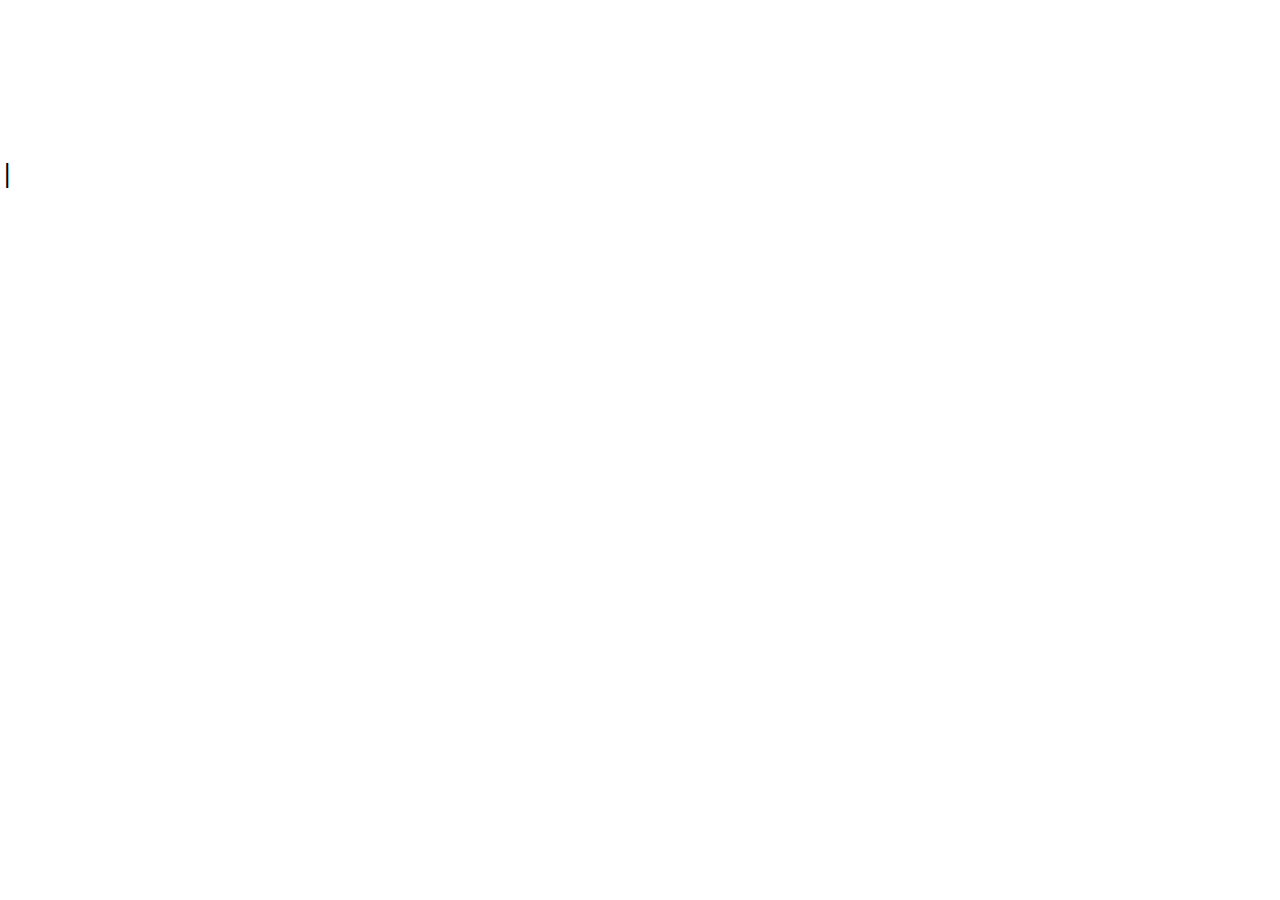
==== index.html @ 1150d5e5 "fix typer" ====
﻿<!Doctype html>
<html xmlns=http://www.w3.org/1999/xhtml>

<head>
    <meta http-equiv=Content-Type content="text/html;charset=utf-8">
    <title>Nemo's Homepage</title>
    <link rel="stylesheet" href="css/index.css" />
    <link rel="stylesheet" href="css/csshake.min.css" />
    <link rel="stylesheet" href="css/typer.css" />
    <script type="text/javascript" src="js/jquery.min.js"></script>
    <script type="text/javascript" src="js/script.js"></script>
    <script type="text/javascript">
        function goto(url) {
            window.location = url;
        }
        Typer.speed = 1;
        Typer.file = '/_/kernel.js';
        Typer.init();
    </script>

</head>
<body>
    <div id="wrap">
        <div id="header">
            <div id="logo" class="shake shake-slow hover-stop shake-constant"></div>
            <div id="href-container">
                <a href="http://www.nemoge.com" target="_self" class="shake">
                    <span id="href">
                        Nemo's
                        <br />
                        &nbsp;&nbsp;&nbsp;
                        Homepage
                    </span>
                </a>
            </div>
            <div id="header-links">
                <span class="header-link" onclick="goto('http://blog.nemoge.com')">
                    Blog
                </span>
                <span class="header-link" onclick="goto('http://class.nemoge.com')">
                    Class
                </span>
                <span class="header-link" onclick="alert('constructing...')">
                    Blog
                </span>
            </div>
        </div>
        <div id="main">
            <div id="console"></div>
        </div>
    </div>
</body>
</html>
---- css/index.css ----
* {
    margin: 0;
    padding: 0;
    border: 0;
}

html, body {
    height: 100%;
    min-height: 100%;
    max-height: 100%;
}

#header {
    width: 100%;
    height: 160px;
    background-color: white;
    margin: 0;
    position: absolute;
    top: 0;
    z-index: 1000;
    left: 0;
    animation: width02100 0.5s;
    animation-fill-mode: forwards;
    -moz-animation: width02100 0.5s; /* Firefox */
    -moz-animation-fill-mode: forwards;
    -webkit-animation: width02100 0.5s; /* Safari and Chrome */
    -webkit-animation-fill-mode: forwards;
    -o-animation: width02100 0.5s; /* Opera */
    -o-animation-fill-mode: forwards;
    visibility: hidden;
}

#logo {
    width: 160px;
    height: 160px;
    background: url(../img/logo.jpg) left top no-repeat;
    float: right;
    margin-right: 15px;
    -o-animation-delay: 5s;
    -webkit-animation-delay: 5s;
    animation-delay: 5s;
    -moz-animation-delay: 5s;
}

#href {
    font-family: 'Segoe UI', Tahoma, Geneva, Verdana, sans-serif;
    font-size: 50px;
    color: white;
    transition: all 1s ease;
    margin: 10px;
}


#href-container {
    z-index: 10;
    width: 320px;
    float: left;
    height: 100%;
    border-right: solid 1px white;
}

a {
    text-decoration: none;
}

#header-links {
    float: left;
    height: 100%;
    width: 50%;
    text-align: center;
    display: table;
}

.header-link {
    padding: 10px;
    cursor: pointer;
    font-family: Consolas;
    font-size: 50px;
    transition: all 0.3s ease;
    vertical-align: middle;
    display: table-cell;
    text-shadow: 0 1px 0 rgba(0,0,0,0.01);
    width: 100px !important;
    color: white;
    border-right: solid 1px white;
}

    .header-link:hover {
        background-color: #ffffff;
        color: black;
    }


#main {
    position: absolute !important;
    position: relative;
    top: 160px !important;
    top: 0;
    height: auto !important;
    height: 100%;
    width: 100%;
    overflow: hidden;
}

#wrap {
    width: 100%;
    height: 100%;
    margin: 0px auto;
}

@keyframes width02100 {
    0% {
        width: 0%;
        background-color: white;
    }

    30% {
        width: 30%;
        background-color: white;
        visibility: visible;
    }

    100% {
        width: 100%;
        background-color: #38f;
        visibility: visible;
    }
}

@-moz-keyframes width02100 /* Firefox */
{
    0% {
        width: 0%;
        background-color: white;
    }

    30% {
        width: 30%;
        background-color: white;
        visibility: visible;
    }

    100% {
        width: 100%;
        background-color: #38f;
        visibility: visible;
    }
}

@-webkit-keyframes width02100 /* Safari and Chrome */
{
    0% {
        width: 0%;
        background-color: white;
    }

    30% {
        width: 60%;
        background-color: white;
        visibility: visible;
    }

    100% {
        width: 100%;
        background-color: #38f;
        visibility: visible;
    }
}

@-o-keyframes width02100 /* Opera */
{
    0% {
        width: 0%;
        background-color: white;
    }

    30% {
        width: 30%;
        background-color: white;
        visibility: visible;
    }

    100% {
        width: 100%;
        background-color: #38f;
        visibility: visible;
    }
}
---- css/csshake.min.css ----
.shake{display:inline-block;-webkit-transform-origin:center center;-ms-transform-origin:center center;transform-origin:center center}.shake:hover{-webkit-animation-name:shake-base;-ms-animation-name:shake-base;animation-name:shake-base;-webkit-animation-duration:100ms;-ms-animation-duration:100ms;animation-duration:100ms;-webkit-animation-iteration-count:infinite;-ms-animation-iteration-count:infinite;animation-iteration-count:infinite;-webkit-animation-timing-function:ease-in-out;-ms-animation-timing-function:ease-in-out;animation-timing-function:ease-in-out;-webkit-animation-delay:0s;-ms-animation-delay:0s;animation-delay:0s;-webkit-animation-play-state:running;-ms-animation-play-state:running;animation-play-state:running}.shake.freez{-webkit-animation-play-state:paused !important;-ms-animation-play-state:paused !important;animation-play-state:paused !important}.shake.freez.shake-hard{-webkit-animation-name:shake-hard;-ms-animation-name:shake-hard;animation-name:shake-hard;-webkit-animation-duration:100ms;-ms-animation-duration:100ms;animation-duration:100ms;-webkit-animation-iteration-count:infinite;-ms-animation-iteration-count:infinite;animation-iteration-count:infinite;-webkit-animation-timing-function:ease-in-out;-ms-animation-timing-function:ease-in-out;animation-timing-function:ease-in-out;-webkit-animation-delay:0s;-ms-animation-delay:0s;animation-delay:0s;-webkit-animation-play-state:running;-ms-animation-play-state:running;animation-play-state:running}.shake.freez.shake-slow{-webkit-animation-name:shake-slow;-ms-animation-name:shake-slow;animation-name:shake-slow;-webkit-animation-duration:5s;-ms-animation-duration:5s;animation-duration:5s;-webkit-animation-iteration-count:infinite;-ms-animation-iteration-count:infinite;animation-iteration-count:infinite;-webkit-animation-timing-function:ease-in-out;-ms-animation-timing-function:ease-in-out;animation-timing-function:ease-in-out;-webkit-animation-delay:0s;-ms-animation-delay:0s;animation-delay:0s;-webkit-animation-play-state:running;-ms-animation-play-state:running;animation-play-state:running}.shake.freez.shake-little{-webkit-animation-name:shake-little;-ms-animation-name:shake-little;animation-name:shake-little;-webkit-animation-duration:100ms;-ms-animation-duration:100ms;animation-duration:100ms;-webkit-animation-iteration-count:infinite;-ms-animation-iteration-count:infinite;animation-iteration-count:infinite;-webkit-animation-timing-function:ease-in-out;-ms-animation-timing-function:ease-in-out;animation-timing-function:ease-in-out;-webkit-animation-delay:0s;-ms-animation-delay:0s;animation-delay:0s;-webkit-animation-play-state:running;-ms-animation-play-state:running;animation-play-state:running}.shake.freez.shake-horizontal{-webkit-animation-name:shake-horizontal;-ms-animation-name:shake-horizontal;animation-name:shake-horizontal;-webkit-animation-duration:100ms;-ms-animation-duration:100ms;animation-duration:100ms;-webkit-animation-iteration-count:infinite;-ms-animation-iteration-count:infinite;animation-iteration-count:infinite;-webkit-animation-timing-function:ease-in-out;-ms-animation-timing-function:ease-in-out;animation-timing-function:ease-in-out;-webkit-animation-delay:0s;-ms-animation-delay:0s;animation-delay:0s;-webkit-animation-play-state:running;-ms-animation-play-state:running;animation-play-state:running}.shake.freez.shake-vertical{-webkit-animation-name:shake-vertical;-ms-animation-name:shake-vertical;animation-name:shake-vertical;-webkit-animation-duration:100ms;-ms-animation-duration:100ms;animation-duration:100ms;-webkit-animation-iteration-count:infinite;-ms-animation-iteration-count:infinite;animation-iteration-count:infinite;-webkit-animation-timing-function:ease-in-out;-ms-animation-timing-function:ease-in-out;animation-timing-function:ease-in-out;-webkit-animation-delay:0s;-ms-animation-delay:0s;animation-delay:0s;-webkit-animation-play-state:running;-ms-animation-play-state:running;animation-play-state:running}.shake.freez.shake-rotate{-webkit-animation-name:shake-rotate;-ms-animation-name:shake-rotate;animation-name:shake-rotate;-webkit-animation-duration:100ms;-ms-animation-duration:100ms;animation-duration:100ms;-webkit-animation-iteration-count:infinite;-ms-animation-iteration-count:infinite;animation-iteration-count:infinite;-webkit-animation-timing-function:ease-in-out;-ms-animation-timing-function:ease-in-out;animation-timing-function:ease-in-out;-webkit-animation-delay:0s;-ms-animation-delay:0s;animation-delay:0s;-webkit-animation-play-state:running;-ms-animation-play-state:running;animation-play-state:running}.shake.freez.shake-opacity{-webkit-animation-name:shake-opacity;-ms-animation-name:shake-opacity;animation-name:shake-opacity;-webkit-animation-duration:200ms;-ms-animation-duration:200ms;animation-duration:200ms;-webkit-animation-iteration-count:infinite;-ms-animation-iteration-count:infinite;animation-iteration-count:infinite;-webkit-animation-timing-function:ease-in-out;-ms-animation-timing-function:ease-in-out;animation-timing-function:ease-in-out;-webkit-animation-delay:0s;-ms-animation-delay:0s;animation-delay:0s;-webkit-animation-play-state:running;-ms-animation-play-state:running;animation-play-state:running}.shake.freez.shake-crazy{-webkit-animation-name:shake-crazy;-ms-animation-name:shake-crazy;animation-name:shake-crazy;-webkit-animation-duration:100ms;-ms-animation-duration:100ms;animation-duration:100ms;-webkit-animation-iteration-count:infinite;-ms-animation-iteration-count:infinite;animation-iteration-count:infinite;-webkit-animation-timing-function:ease-in-out;-ms-animation-timing-function:ease-in-out;animation-timing-function:ease-in-out;-webkit-animation-delay:0s;-ms-animation-delay:0s;animation-delay:0s;-webkit-animation-play-state:running;-ms-animation-play-state:running;animation-play-state:running}.shake.freez:hover{-webkit-animation-play-state:running !important;-ms-animation-play-state:running !important;animation-play-state:running !important}.shake.shake-hard:hover{-webkit-animation-name:shake-hard;-ms-animation-name:shake-hard;animation-name:shake-hard;-webkit-animation-duration:100ms;-ms-animation-duration:100ms;animation-duration:100ms;-webkit-animation-iteration-count:infinite;-ms-animation-iteration-count:infinite;animation-iteration-count:infinite;-webkit-animation-timing-function:ease-in-out;-ms-animation-timing-function:ease-in-out;animation-timing-function:ease-in-out;-webkit-animation-delay:0s;-ms-animation-delay:0s;animation-delay:0s;-webkit-animation-play-state:running;-ms-animation-play-state:running;animation-play-state:running}.shake.shake-slow:hover{-webkit-animation-name:shake-slow;-ms-animation-name:shake-slow;animation-name:shake-slow;-webkit-animation-duration:5s;-ms-animation-duration:5s;animation-duration:5s;-webkit-animation-iteration-count:infinite;-ms-animation-iteration-count:infinite;animation-iteration-count:infinite;-webkit-animation-timing-function:ease-in-out;-ms-animation-timing-function:ease-in-out;animation-timing-function:ease-in-out;-webkit-animation-delay:0s;-ms-animation-delay:0s;animation-delay:0s;-webkit-animation-play-state:running;-ms-animation-play-state:running;animation-play-state:running}.shake.shake-little:hover{-webkit-animation-name:shake-little;-ms-animation-name:shake-little;animation-name:shake-little;-webkit-animation-duration:100ms;-ms-animation-duration:100ms;animation-duration:100ms;-webkit-animation-iteration-count:infinite;-ms-animation-iteration-count:infinite;animation-iteration-count:infinite;-webkit-animation-timing-function:ease-in-out;-ms-animation-timing-function:ease-in-out;animation-timing-function:ease-in-out;-webkit-animation-delay:0s;-ms-animation-delay:0s;animation-delay:0s;-webkit-animation-play-state:running;-ms-animation-play-state:running;animation-play-state:running}.shake.shake-horizontal:hover{-webkit-animation-name:shake-horizontal;-ms-animation-name:shake-horizontal;animation-name:shake-horizontal;-webkit-animation-duration:100ms;-ms-animation-duration:100ms;animation-duration:100ms;-webkit-animation-iteration-count:infinite;-ms-animation-iteration-count:infinite;animation-iteration-count:infinite;-webkit-animation-timing-function:ease-in-out;-ms-animation-timing-function:ease-in-out;animation-timing-function:ease-in-out;-webkit-animation-delay:0s;-ms-animation-delay:0s;animation-delay:0s;-webkit-animation-play-state:running;-ms-animation-play-state:running;animation-play-state:running}.shake.shake-vertical:hover{-webkit-animation-name:shake-vertical;-ms-animation-name:shake-vertical;animation-name:shake-vertical;-webkit-animation-duration:100ms;-ms-animation-duration:100ms;animation-duration:100ms;-webkit-animation-iteration-count:infinite;-ms-animation-iteration-count:infinite;animation-iteration-count:infinite;-webkit-animation-timing-function:ease-in-out;-ms-animation-timing-function:ease-in-out;animation-timing-function:ease-in-out;-webkit-animation-delay:0s;-ms-animation-delay:0s;animation-delay:0s;-webkit-animation-play-state:running;-ms-animation-play-state:running;animation-play-state:running}.shake.shake-rotate:hover{-webkit-animation-name:shake-rotate;-ms-animation-name:shake-rotate;animation-name:shake-rotate;-webkit-animation-duration:100ms;-ms-animation-duration:100ms;animation-duration:100ms;-webkit-animation-iteration-count:infinite;-ms-animation-iteration-count:infinite;animation-iteration-count:infinite;-webkit-animation-timing-function:ease-in-out;-ms-animation-timing-function:ease-in-out;animation-timing-function:ease-in-out;-webkit-animation-delay:0s;-ms-animation-delay:0s;animation-delay:0s;-webkit-animation-play-state:running;-ms-animation-play-state:running;animation-play-state:running}.shake.shake-opacity:hover{-webkit-animation-name:shake-opacity;-ms-animation-name:shake-opacity;animation-name:shake-opacity;-webkit-animation-duration:200ms;-ms-animation-duration:200ms;animation-duration:200ms;-webkit-animation-iteration-count:infinite;-ms-animation-iteration-count:infinite;animation-iteration-count:infinite;-webkit-animation-timing-function:ease-in-out;-ms-animation-timing-function:ease-in-out;animation-timing-function:ease-in-out;-webkit-animation-delay:0s;-ms-animation-delay:0s;animation-delay:0s;-webkit-animation-play-state:running;-ms-animation-play-state:running;animation-play-state:running}.shake.shake-crazy:hover{-webkit-animation-name:shake-crazy;-ms-animation-name:shake-crazy;animation-name:shake-crazy;-webkit-animation-duration:100ms;-ms-animation-duration:100ms;animation-duration:100ms;-webkit-animation-iteration-count:infinite;-ms-animation-iteration-count:infinite;animation-iteration-count:infinite;-webkit-animation-timing-function:ease-in-out;-ms-animation-timing-function:ease-in-out;animation-timing-function:ease-in-out;-webkit-animation-delay:0s;-ms-animation-delay:0s;animation-delay:0s;-webkit-animation-play-state:running;-ms-animation-play-state:running;animation-play-state:running}.shake.shake-constant{-webkit-animation-name:shake-base;-ms-animation-name:shake-base;animation-name:shake-base;-webkit-animation-duration:100ms;-ms-animation-duration:100ms;animation-duration:100ms;-webkit-animation-iteration-count:infinite;-ms-animation-iteration-count:infinite;animation-iteration-count:infinite;-webkit-animation-timing-function:ease-in-out;-ms-animation-timing-function:ease-in-out;animation-timing-function:ease-in-out;-webkit-animation-delay:0s;-ms-animation-delay:0s;animation-delay:0s;-webkit-animation-play-state:running;-ms-animation-play-state:running;animation-play-state:running}.shake.shake-constant.shake-hard{-webkit-animation-name:shake-hard;-ms-animation-name:shake-hard;animation-name:shake-hard;-webkit-animation-duration:100ms;-ms-animation-duration:100ms;animation-duration:100ms;-webkit-animation-iteration-count:infinite;-ms-animation-iteration-count:infinite;animation-iteration-count:infinite;-webkit-animation-timing-function:ease-in-out;-ms-animation-timing-function:ease-in-out;animation-timing-function:ease-in-out;-webkit-animation-delay:0s;-ms-animation-delay:0s;animation-delay:0s;-webkit-animation-play-state:running;-ms-animation-play-state:running;animation-play-state:running}.shake.shake-constant.shake-slow{-webkit-animation-name:shake-slow;-ms-animation-name:shake-slow;animation-name:shake-slow;-webkit-animation-duration:5s;-ms-animation-duration:5s;animation-duration:5s;-webkit-animation-iteration-count:infinite;-ms-animation-iteration-count:infinite;animation-iteration-count:infinite;-webkit-animation-timing-function:ease-in-out;-ms-animation-timing-function:ease-in-out;animation-timing-function:ease-in-out;-webkit-animation-delay:0s;-ms-animation-delay:0s;animation-delay:0s;-webkit-animation-play-state:running;-ms-animation-play-state:running;animation-play-state:running}.shake.shake-constant.shake-little{-webkit-animation-name:shake-little;-ms-animation-name:shake-little;animation-name:shake-little;-webkit-animation-duration:100ms;-ms-animation-duration:100ms;animation-duration:100ms;-webkit-animation-iteration-count:infinite;-ms-animation-iteration-count:infinite;animation-iteration-count:infinite;-webkit-animation-timing-function:ease-in-out;-ms-animation-timing-function:ease-in-out;animation-timing-function:ease-in-out;-webkit-animation-delay:0s;-ms-animation-delay:0s;animation-delay:0s;-webkit-animation-play-state:running;-ms-animation-play-state:running;animation-play-state:running}.shake.shake-constant.shake-horizontal{-webkit-animation-name:shake-horizontal;-ms-animation-name:shake-horizontal;animation-name:shake-horizontal;-webkit-animation-duration:100ms;-ms-animation-duration:100ms;animation-duration:100ms;-webkit-animation-iteration-count:infinite;-ms-animation-iteration-count:infinite;animation-iteration-count:infinite;-webkit-animation-timing-function:ease-in-out;-ms-animation-timing-function:ease-in-out;animation-timing-function:ease-in-out;-webkit-animation-delay:0s;-ms-animation-delay:0s;animation-delay:0s;-webkit-animation-play-state:running;-ms-animation-play-state:running;animation-play-state:running}.shake.shake-constant.shake-vertical{-webkit-animation-name:shake-vertical;-ms-animation-name:shake-vertical;animation-name:shake-vertical;-webkit-animation-duration:100ms;-ms-animation-duration:100ms;animation-duration:100ms;-webkit-animation-iteration-count:infinite;-ms-animation-iteration-count:infinite;animation-iteration-count:infinite;-webkit-animation-timing-function:ease-in-out;-ms-animation-timing-function:ease-in-out;animation-timing-function:ease-in-out;-webkit-animation-delay:0s;-ms-animation-delay:0s;animation-delay:0s;-webkit-animation-play-state:running;-ms-animation-play-state:running;animation-play-state:running}.shake.shake-constant.shake-rotate{-webkit-animation-name:shake-rotate;-ms-animation-name:shake-rotate;animation-name:shake-rotate;-webkit-animation-duration:100ms;-ms-animation-duration:100ms;animation-duration:100ms;-webkit-animation-iteration-count:infinite;-ms-animation-iteration-count:infinite;animation-iteration-count:infinite;-webkit-animation-timing-function:ease-in-out;-ms-animation-timing-function:ease-in-out;animation-timing-function:ease-in-out;-webkit-animation-delay:0s;-ms-animation-delay:0s;animation-delay:0s;-webkit-animation-play-state:running;-ms-animation-play-state:running;animation-play-state:running}.shake.shake-constant.shake-opacity{-webkit-animation-name:shake-opacity;-ms-animation-name:shake-opacity;animation-name:shake-opacity;-webkit-animation-duration:200ms;-ms-animation-duration:200ms;animation-duration:200ms;-webkit-animation-iteration-count:infinite;-ms-animation-iteration-count:infinite;animation-iteration-count:infinite;-webkit-animation-timing-function:ease-in-out;-ms-animation-timing-function:ease-in-out;animation-timing-function:ease-in-out;-webkit-animation-delay:0s;-ms-animation-delay:0s;animation-delay:0s;-webkit-animation-play-state:running;-ms-animation-play-state:running;animation-play-state:running}.shake.shake-constant.shake-crazy{-webkit-animation-name:shake-crazy;-ms-animation-name:shake-crazy;animation-name:shake-crazy;-webkit-animation-duration:100ms;-ms-animation-duration:100ms;animation-duration:100ms;-webkit-animation-iteration-count:infinite;-ms-animation-iteration-count:infinite;animation-iteration-count:infinite;-webkit-animation-timing-function:ease-in-out;-ms-animation-timing-function:ease-in-out;animation-timing-function:ease-in-out;-webkit-animation-delay:0s;-ms-animation-delay:0s;animation-delay:0s;-webkit-animation-play-state:running;-ms-animation-play-state:running;animation-play-state:running}.shake.shake-constant.hover-stop:hover{-webkit-animation-play-state:paused;-ms-animation-play-state:paused;animation-play-state:paused}.shake.shake-delay{-webkit-animation-name:shake-base;-ms-animation-name:shake-base;animation-name:shake-base;-webkit-animation-duration:100ms;-ms-animation-duration:100ms;animation-duration:100ms;-webkit-animation-iteration-count:infinite;-ms-animation-iteration-count:infinite;animation-iteration-count:infinite;-webkit-animation-timing-function:ease-in-out;-ms-animation-timing-function:ease-in-out;animation-timing-function:ease-in-out;-webkit-animation-delay:4s;-ms-animation-delay:4s;animation-delay:4s;-webkit-animation-play-state:running;-ms-animation-play-state:running;animation-play-state:running}@-webkit-keyframes shake-base{0%{-webkit-transform:translate(0px, 0px) rotate(0deg)}2%{-webkit-transform:translate(1.5px, -2.5px) rotate(-1.5deg)}4%{-webkit-transform:translate(-2.5px, 0.5px) rotate(-0.5deg)}6%{-webkit-transform:translate(1.5px, 1.5px) rotate(0.5deg)}8%{-webkit-transform:translate(1.5px, 1.5px) rotate(-0.5deg)}10%{-webkit-transform:translate(1.5px, 0.5px) rotate(0.5deg)}12%{-webkit-transform:translate(0.5px, -1.5px) rotate(-1.5deg)}14%{-webkit-transform:translate(-2.5px, -0.5px) rotate(-0.5deg)}16%{-webkit-transform:translate(0.5px, 1.5px) rotate(-1.5deg)}18%{-webkit-transform:translate(-1.5px, 1.5px) rotate(-0.5deg)}20%{-webkit-transform:translate(0.5px, 1.5px) rotate(0.5deg)}22%{-webkit-transform:translate(-1.5px, 0.5px) rotate(-0.5deg)}24%{-webkit-transform:translate(-2.5px, 1.5px) rotate(-1.5deg)}26%{-webkit-transform:translate(0.5px, 0.5px) rotate(-0.5deg)}28%{-webkit-transform:translate(-0.5px, -2.5px) rotate(-1.5deg)}30%{-webkit-transform:translate(-1.5px, 1.5px) rotate(-1.5deg)}32%{-webkit-transform:translate(0.5px, 0.5px) rotate(-0.5deg)}34%{-webkit-transform:translate(1.5px, -0.5px) rotate(0.5deg)}36%{-webkit-transform:translate(-1.5px, -1.5px) rotate(-0.5deg)}38%{-webkit-transform:translate(-2.5px, -2.5px) rotate(-1.5deg)}40%{-webkit-transform:translate(-1.5px, 0.5px) rotate(-0.5deg)}42%{-webkit-transform:translate(-0.5px, 1.5px) rotate(-1.5deg)}44%{-webkit-transform:translate(-2.5px, -0.5px) rotate(0.5deg)}46%{-webkit-transform:translate(-2.5px, -1.5px) rotate(0.5deg)}48%{-webkit-transform:translate(-2.5px, -2.5px) rotate(0.5deg)}50%{-webkit-transform:translate(0.5px, -1.5px) rotate(-1.5deg)}52%{-webkit-transform:translate(0.5px, 1.5px) rotate(0.5deg)}54%{-webkit-transform:translate(1.5px, -0.5px) rotate(-1.5deg)}56%{-webkit-transform:translate(-1.5px, -1.5px) rotate(-1.5deg)}58%{-webkit-transform:translate(0.5px, 1.5px) rotate(-0.5deg)}60%{-webkit-transform:translate(-0.5px, -0.5px) rotate(0.5deg)}62%{-webkit-transform:translate(0.5px, 1.5px) rotate(-0.5deg)}64%{-webkit-transform:translate(-2.5px, 0.5px) rotate(0.5deg)}66%{-webkit-transform:translate(-0.5px, -2.5px) rotate(0.5deg)}68%{-webkit-transform:translate(-2.5px, -2.5px) rotate(-1.5deg)}70%{-webkit-transform:translate(-1.5px, 0.5px) rotate(-1.5deg)}72%{-webkit-transform:translate(-1.5px, 0.5px) rotate(-0.5deg)}74%{-webkit-transform:translate(-1.5px, 1.5px) rotate(-0.5deg)}76%{-webkit-transform:translate(-1.5px, -2.5px) rotate(0.5deg)}78%{-webkit-transform:translate(-1.5px, -2.5px) rotate(-0.5deg)}80%{-webkit-transform:translate(-0.5px, 1.5px) rotate(-0.5deg)}82%{-webkit-transform:translate(1.5px, -1.5px) rotate(-0.5deg)}84%{-webkit-transform:translate(-0.5px, -1.5px) rotate(-1.5deg)}86%{-webkit-transform:translate(-2.5px, 0.5px) rotate(-0.5deg)}88%{-webkit-transform:translate(-2.5px, -0.5px) rotate(-0.5deg)}90%{-webkit-transform:translate(-0.5px, 0.5px) rotate(-1.5deg)}92%{-webkit-transform:translate(1.5px, -2.5px) rotate(0.5deg)}94%{-webkit-transform:translate(0.5px, 1.5px) rotate(-1.5deg)}96%{-webkit-transform:translate(1.5px, -0.5px) rotate(-1.5deg)}98%{-webkit-transform:translate(-0.5px, 0.5px) rotate(-0.5deg)}}@-ms-keyframes shake-base{0%{-ms-transform:translate(0px, 0px) rotate(0deg)}2%{-ms-transform:translate(-2.5px, 1.5px) rotate(-1.5deg)}4%{-ms-transform:translate(0.5px, -0.5px) rotate(-0.5deg)}6%{-ms-transform:translate(1.5px, 1.5px) rotate(0.5deg)}8%{-ms-transform:translate(1.5px, -2.5px) rotate(0.5deg)}10%{-ms-transform:translate(1.5px, 1.5px) rotate(-1.5deg)}12%{-ms-transform:translate(1.5px, -2.5px) rotate(-1.5deg)}14%{-ms-transform:translate(-1.5px, -1.5px) rotate(-1.5deg)}16%{-ms-transform:translate(-1.5px, -0.5px) rotate(-1.5deg)}18%{-ms-transform:translate(-1.5px, -1.5px) rotate(0.5deg)}20%{-ms-transform:translate(-1.5px, 0.5px) rotate(-1.5deg)}22%{-ms-transform:translate(1.5px, 1.5px) rotate(-1.5deg)}24%{-ms-transform:translate(-1.5px, 0.5px) rotate(-0.5deg)}26%{-ms-transform:translate(1.5px, -2.5px) rotate(0.5deg)}28%{-ms-transform:translate(-2.5px, -0.5px) rotate(-0.5deg)}30%{-ms-transform:translate(-1.5px, 1.5px) rotate(0.5deg)}32%{-ms-transform:translate(0.5px, -1.5px) rotate(-1.5deg)}34%{-ms-transform:translate(0.5px, -2.5px) rotate(0.5deg)}36%{-ms-transform:translate(-1.5px, 1.5px) rotate(0.5deg)}38%{-ms-transform:translate(-1.5px, -0.5px) rotate(0.5deg)}40%{-ms-transform:translate(1.5px, -1.5px) rotate(0.5deg)}42%{-ms-transform:translate(0.5px, 0.5px) rotate(-0.5deg)}44%{-ms-transform:translate(-0.5px, -1.5px) rotate(0.5deg)}46%{-ms-transform:translate(-0.5px, -0.5px) rotate(-1.5deg)}48%{-ms-transform:translate(-1.5px, 1.5px) rotate(-1.5deg)}50%{-ms-transform:translate(-0.5px, -2.5px) rotate(-1.5deg)}52%{-ms-transform:translate(0.5px, 0.5px) rotate(-1.5deg)}54%{-ms-transform:translate(0.5px, 1.5px) rotate(-0.5deg)}56%{-ms-transform:translate(0.5px, -0.5px) rotate(-0.5deg)}58%{-ms-transform:translate(-2.5px, -0.5px) rotate(0.5deg)}60%{-ms-transform:translate(1.5px, 0.5px) rotate(-0.5deg)}62%{-ms-transform:translate(-2.5px, 1.5px) rotate(-1.5deg)}64%{-ms-transform:translate(0.5px, -1.5px) rotate(-0.5deg)}66%{-ms-transform:translate(-1.5px, -2.5px) rotate(-0.5deg)}68%{-ms-transform:translate(1.5px, 1.5px) rotate(-0.5deg)}70%{-ms-transform:translate(-0.5px, 1.5px) rotate(-1.5deg)}72%{-ms-transform:translate(1.5px, -1.5px) rotate(-0.5deg)}74%{-ms-transform:translate(-0.5px, 1.5px) rotate(-1.5deg)}76%{-ms-transform:translate(1.5px, -2.5px) rotate(-1.5deg)}78%{-ms-transform:translate(-0.5px, 0.5px) rotate(0.5deg)}80%{-ms-transform:translate(0.5px, -0.5px) rotate(-1.5deg)}82%{-ms-transform:translate(1.5px, 0.5px) rotate(0.5deg)}84%{-ms-transform:translate(-2.5px, 0.5px) rotate(-1.5deg)}86%{-ms-transform:translate(-1.5px, -0.5px) rotate(-1.5deg)}88%{-ms-transform:translate(-2.5px, -1.5px) rotate(0.5deg)}90%{-ms-transform:translate(1.5px, 1.5px) rotate(-0.5deg)}92%{-ms-transform:translate(0.5px, -0.5px) rotate(-1.5deg)}94%{-ms-transform:translate(-1.5px, -2.5px) rotate(-0.5deg)}96%{-ms-transform:translate(1.5px, -1.5px) rotate(-0.5deg)}98%{-ms-transform:translate(0.5px, 1.5px) rotate(-0.5deg)}}@keyframes shake-base{0%{transform:translate(0px, 0px) rotate(0deg)}2%{transform:translate(-1.5px, 1.5px) rotate(0.5deg)}4%{transform:translate(-2.5px, -1.5px) rotate(-1.5deg)}6%{transform:translate(-0.5px, 1.5px) rotate(-1.5deg)}8%{transform:translate(1.5px, -0.5px) rotate(-1.5deg)}10%{transform:translate(0.5px, -0.5px) rotate(-0.5deg)}12%{transform:translate(0.5px, -1.5px) rotate(-0.5deg)}14%{transform:translate(-0.5px, 0.5px) rotate(-1.5deg)}16%{transform:translate(1.5px, -0.5px) rotate(0.5deg)}18%{transform:translate(1.5px, 1.5px) rotate(0.5deg)}20%{transform:translate(-2.5px, 0.5px) rotate(0.5deg)}22%{transform:translate(-0.5px, 0.5px) rotate(-0.5deg)}24%{transform:translate(1.5px, -1.5px) rotate(0.5deg)}26%{transform:translate(-2.5px, 1.5px) rotate(-0.5deg)}28%{transform:translate(-2.5px, 0.5px) rotate(-0.5deg)}30%{transform:translate(1.5px, 1.5px) rotate(-0.5deg)}32%{transform:translate(0.5px, 1.5px) rotate(0.5deg)}34%{transform:translate(1.5px, 1.5px) rotate(-0.5deg)}36%{transform:translate(1.5px, -1.5px) rotate(-0.5deg)}38%{transform:translate(-1.5px, 1.5px) rotate(0.5deg)}40%{transform:translate(0.5px, -2.5px) rotate(-0.5deg)}42%{transform:translate(-2.5px, -0.5px) rotate(-0.5deg)}44%{transform:translate(-2.5px, -0.5px) rotate(-0.5deg)}46%{transform:translate(-1.5px, -0.5px) rotate(-0.5deg)}48%{transform:translate(-2.5px, 1.5px) rotate(-0.5deg)}50%{transform:translate(-0.5px, -2.5px) rotate(0.5deg)}52%{transform:translate(0.5px, 1.5px) rotate(-1.5deg)}54%{transform:translate(-0.5px, -2.5px) rotate(0.5deg)}56%{transform:translate(-0.5px, 0.5px) rotate(-0.5deg)}58%{transform:translate(-0.5px, 1.5px) rotate(0.5deg)}60%{transform:translate(0.5px, -2.5px) rotate(0.5deg)}62%{transform:translate(1.5px, -2.5px) rotate(0.5deg)}64%{transform:translate(-1.5px, 1.5px) rotate(-0.5deg)}66%{transform:translate(-0.5px, 1.5px) rotate(-0.5deg)}68%{transform:translate(-1.5px, -0.5px) rotate(0.5deg)}70%{transform:translate(0.5px, 0.5px) rotate(-0.5deg)}72%{transform:translate(1.5px, 1.5px) rotate(0.5deg)}74%{transform:translate(1.5px, -1.5px) rotate(-1.5deg)}76%{transform:translate(1.5px, 1.5px) rotate(-1.5deg)}78%{transform:translate(-2.5px, -1.5px) rotate(-1.5deg)}80%{transform:translate(0.5px, 1.5px) rotate(-0.5deg)}82%{transform:translate(-2.5px, -1.5px) rotate(0.5deg)}84%{transform:translate(-0.5px, -1.5px) rotate(-0.5deg)}86%{transform:translate(-1.5px, 0.5px) rotate(-0.5deg)}88%{transform:translate(1.5px, 0.5px) rotate(-0.5deg)}90%{transform:translate(0.5px, -1.5px) rotate(-1.5deg)}92%{transform:translate(0.5px, 0.5px) rotate(-1.5deg)}94%{transform:translate(1.5px, 1.5px) rotate(0.5deg)}96%{transform:translate(-1.5px, -1.5px) rotate(-1.5deg)}98%{transform:translate(-2.5px, -0.5px) rotate(-1.5deg)}}@-webkit-keyframes shake-little{0%{-webkit-transform:translate(0px, 0px) rotate(0deg)}2%{-webkit-transform:translate(-1px, 0px) rotate(-0.5deg)}4%{-webkit-transform:translate(-1px, -1px) rotate(-0.5deg)}6%{-webkit-transform:translate(-1px, -1px) rotate(-0.5deg)}8%{-webkit-transform:translate(0px, 0px) rotate(-0.5deg)}10%{-webkit-transform:translate(0px, -1px) rotate(-0.5deg)}12%{-webkit-transform:translate(-1px, 0px) rotate(-0.5deg)}14%{-webkit-transform:translate(-1px, -1px) rotate(-0.5deg)}16%{-webkit-transform:translate(0px, 0px) rotate(-0.5deg)}18%{-webkit-transform:translate(-1px, -1px) rotate(-0.5deg)}20%{-webkit-transform:translate(-1px, -1px) rotate(-0.5deg)}22%{-webkit-transform:translate(0px, -1px) rotate(-0.5deg)}24%{-webkit-transform:translate(0px, 0px) rotate(-0.5deg)}26%{-webkit-transform:translate(-1px, -1px) rotate(-0.5deg)}28%{-webkit-transform:translate(-1px, -1px) rotate(-0.5deg)}30%{-webkit-transform:translate(-1px, -1px) rotate(-0.5deg)}32%{-webkit-transform:translate(0px, -1px) rotate(-0.5deg)}34%{-webkit-transform:translate(-1px, -1px) rotate(-0.5deg)}36%{-webkit-transform:translate(0px, -1px) rotate(-0.5deg)}38%{-webkit-transform:translate(-1px, 0px) rotate(-0.5deg)}40%{-webkit-transform:translate(0px, 0px) rotate(-0.5deg)}42%{-webkit-transform:translate(-1px, -1px) rotate(-0.5deg)}44%{-webkit-transform:translate(-1px, 0px) rotate(-0.5deg)}46%{-webkit-transform:translate(0px, 0px) rotate(-0.5deg)}48%{-webkit-transform:translate(-1px, -1px) rotate(-0.5deg)}50%{-webkit-transform:translate(0px, 0px) rotate(-0.5deg)}52%{-webkit-transform:translate(0px, 0px) rotate(-0.5deg)}54%{-webkit-transform:translate(0px, 0px) rotate(-0.5deg)}56%{-webkit-transform:translate(-1px, 0px) rotate(-0.5deg)}58%{-webkit-transform:translate(0px, -1px) rotate(-0.5deg)}60%{-webkit-transform:translate(-1px, -1px) rotate(-0.5deg)}62%{-webkit-transform:translate(-1px, -1px) rotate(-0.5deg)}64%{-webkit-transform:translate(-1px, 0px) rotate(-0.5deg)}66%{-webkit-transform:translate(0px, 0px) rotate(-0.5deg)}68%{-webkit-transform:translate(-1px, 0px) rotate(-0.5deg)}70%{-webkit-transform:translate(0px, -1px) rotate(-0.5deg)}72%{-webkit-transform:translate(0px, -1px) rotate(-0.5deg)}74%{-webkit-transform:translate(-1px, -1px) rotate(-0.5deg)}76%{-webkit-transform:translate(0px, 0px) rotate(-0.5deg)}78%{-webkit-transform:translate(0px, -1px) rotate(-0.5deg)}80%{-webkit-transform:translate(0px, -1px) rotate(-0.5deg)}82%{-webkit-transform:translate(-1px, 0px) rotate(-0.5deg)}84%{-webkit-transform:translate(-1px, 0px) rotate(-0.5deg)}86%{-webkit-transform:translate(0px, 0px) rotate(-0.5deg)}88%{-webkit-transform:translate(0px, 0px) rotate(-0.5deg)}90%{-webkit-transform:translate(-1px, -1px) rotate(-0.5deg)}92%{-webkit-transform:translate(0px, 0px) rotate(-0.5deg)}94%{-webkit-transform:translate(0px, 0px) rotate(-0.5deg)}96%{-webkit-transform:translate(-1px, -1px) rotate(-0.5deg)}98%{-webkit-transform:translate(0px, 0px) rotate(-0.5deg)}}@-ms-keyframes shake-little{0%{-ms-transform:translate(0px, 0px) rotate(0deg)}2%{-ms-transform:translate(0px, 0px) rotate(-0.5deg)}4%{-ms-transform:translate(0px, 0px) rotate(-0.5deg)}6%{-ms-transform:translate(-1px, 0px) rotate(-0.5deg)}8%{-ms-transform:translate(0px, -1px) rotate(-0.5deg)}10%{-ms-transform:translate(0px, 0px) rotate(-0.5deg)}12%{-ms-transform:translate(0px, -1px) rotate(-0.5deg)}14%{-ms-transform:translate(0px, -1px) rotate(-0.5deg)}16%{-ms-transform:translate(0px, 0px) rotate(-0.5deg)}18%{-ms-transform:translate(0px, 0px) rotate(-0.5deg)}20%{-ms-transform:translate(-1px, 0px) rotate(-0.5deg)}22%{-ms-transform:translate(-1px, -1px) rotate(-0.5deg)}24%{-ms-transform:translate(-1px, 0px) rotate(-0.5deg)}26%{-ms-transform:translate(-1px, 0px) rotate(-0.5deg)}28%{-ms-transform:translate(0px, -1px) rotate(-0.5deg)}30%{-ms-transform:translate(0px, -1px) rotate(-0.5deg)}32%{-ms-transform:translate(0px, -1px) rotate(-0.5deg)}34%{-ms-transform:translate(0px, -1px) rotate(-0.5deg)}36%{-ms-transform:translate(0px, -1px) rotate(-0.5deg)}38%{-ms-transform:translate(-1px, 0px) rotate(-0.5deg)}40%{-ms-transform:translate(0px, -1px) rotate(-0.5deg)}42%{-ms-transform:translate(-1px, -1px) rotate(-0.5deg)}44%{-ms-transform:translate(-1px, -1px) rotate(-0.5deg)}46%{-ms-transform:translate(0px, -1px) rotate(-0.5deg)}48%{-ms-transform:translate(0px, -1px) rotate(-0.5deg)}50%{-ms-transform:translate(-1px, 0px) rotate(-0.5deg)}52%{-ms-transform:translate(-1px, -1px) rotate(-0.5deg)}54%{-ms-transform:translate(-1px, 0px) rotate(-0.5deg)}56%{-ms-transform:translate(0px, -1px) rotate(-0.5deg)}58%{-ms-transform:translate(0px, -1px) rotate(-0.5deg)}60%{-ms-transform:translate(-1px, 0px) rotate(-0.5deg)}62%{-ms-transform:translate(0px, -1px) rotate(-0.5deg)}64%{-ms-transform:translate(-1px, 0px) rotate(-0.5deg)}66%{-ms-transform:translate(-1px, -1px) rotate(-0.5deg)}68%{-ms-transform:translate(0px, 0px) rotate(-0.5deg)}70%{-ms-transform:translate(-1px, 0px) rotate(-0.5deg)}72%{-ms-transform:translate(-1px, 0px) rotate(-0.5deg)}74%{-ms-transform:translate(-1px, -1px) rotate(-0.5deg)}76%{-ms-transform:translate(-1px, 0px) rotate(-0.5deg)}78%{-ms-transform:translate(-1px, 0px) rotate(-0.5deg)}80%{-ms-transform:translate(0px, -1px) rotate(-0.5deg)}82%{-ms-transform:translate(-1px, -1px) rotate(-0.5deg)}84%{-ms-transform:translate(0px, -1px) rotate(-0.5deg)}86%{-ms-transform:translate(0px, -1px) rotate(-0.5deg)}88%{-ms-transform:translate(0px, -1px) rotate(-0.5deg)}90%{-ms-transform:translate(-1px, -1px) rotate(-0.5deg)}92%{-ms-transform:translate(0px, 0px) rotate(-0.5deg)}94%{-ms-transform:translate(0px, -1px) rotate(-0.5deg)}96%{-ms-transform:translate(-1px, 0px) rotate(-0.5deg)}98%{-ms-transform:translate(0px, -1px) rotate(-0.5deg)}}@keyframes shake-little{0%{transform:translate(0px, 0px) rotate(0deg)}2%{transform:translate(-1px, -1px) rotate(-0.5deg)}4%{transform:translate(-1px, -1px) rotate(-0.5deg)}6%{transform:translate(0px, 0px) rotate(-0.5deg)}8%{transform:translate(0px, -1px) rotate(-0.5deg)}10%{transform:translate(-1px, -1px) rotate(-0.5deg)}12%{transform:translate(0px, 0px) rotate(-0.5deg)}14%{transform:translate(0px, 0px) rotate(-0.5deg)}16%{transform:translate(0px, -1px) rotate(-0.5deg)}18%{transform:translate(0px, 0px) rotate(-0.5deg)}20%{transform:translate(-1px, -1px) rotate(-0.5deg)}22%{transform:translate(-1px, -1px) rotate(-0.5deg)}24%{transform:translate(-1px, -1px) rotate(-0.5deg)}26%{transform:translate(-1px, 0px) rotate(-0.5deg)}28%{transform:translate(0px, -1px) rotate(-0.5deg)}30%{transform:translate(0px, -1px) rotate(-0.5deg)}32%{transform:translate(0px, 0px) rotate(-0.5deg)}34%{transform:translate(0px, -1px) rotate(-0.5deg)}36%{transform:translate(-1px, 0px) rotate(-0.5deg)}38%{transform:translate(-1px, -1px) rotate(-0.5deg)}40%{transform:translate(0px, 0px) rotate(-0.5deg)}42%{transform:translate(-1px, -1px) rotate(-0.5deg)}44%{transform:translate(-1px, 0px) rotate(-0.5deg)}46%{transform:translate(-1px, -1px) rotate(-0.5deg)}48%{transform:translate(0px, -1px) rotate(-0.5deg)}50%{transform:translate(0px, -1px) rotate(-0.5deg)}52%{transform:translate(0px, 0px) rotate(-0.5deg)}54%{transform:translate(-1px, 0px) rotate(-0.5deg)}56%{transform:translate(0px, 0px) rotate(-0.5deg)}58%{transform:translate(0px, 0px) rotate(-0.5deg)}60%{transform:translate(0px, 0px) rotate(-0.5deg)}62%{transform:translate(0px, -1px) rotate(-0.5deg)}64%{transform:translate(0px, 0px) rotate(-0.5deg)}66%{transform:translate(-1px, -1px) rotate(-0.5deg)}68%{transform:translate(0px, -1px) rotate(-0.5deg)}70%{transform:translate(0px, 0px) rotate(-0.5deg)}72%{transform:translate(-1px, -1px) rotate(-0.5deg)}74%{transform:translate(-1px, -1px) rotate(-0.5deg)}76%{transform:translate(-1px, 0px) rotate(-0.5deg)}78%{transform:translate(0px, 0px) rotate(-0.5deg)}80%{transform:translate(0px, -1px) rotate(-0.5deg)}82%{transform:translate(-1px, 0px) rotate(-0.5deg)}84%{transform:translate(-1px, -1px) rotate(-0.5deg)}86%{transform:translate(0px, -1px) rotate(-0.5deg)}88%{transform:translate(0px, 0px) rotate(-0.5deg)}90%{transform:translate(-1px, -1px) rotate(-0.5deg)}92%{transform:translate(-1px, 0px) rotate(-0.5deg)}94%{transform:translate(-1px, 0px) rotate(-0.5deg)}96%{transform:translate(0px, -1px) rotate(-0.5deg)}98%{transform:translate(0px, -1px) rotate(-0.5deg)}}@-webkit-keyframes shake-slow{0%{-webkit-transform:translate(0px, 0px) rotate(0deg)}2%{-webkit-transform:translate(-1px, 8px) rotate(1.5deg)}4%{-webkit-transform:translate(7px, 0px) rotate(-0.5deg)}6%{-webkit-transform:translate(8px, 8px) rotate(-3.5deg)}8%{-webkit-transform:translate(-4px, -3px) rotate(-1.5deg)}10%{-webkit-transform:translate(5px, 0px) rotate(-2.5deg)}12%{-webkit-transform:translate(-10px, -3px) rotate(-3.5deg)}14%{-webkit-transform:translate(5px, 7px) rotate(2.5deg)}16%{-webkit-transform:translate(8px, -8px) rotate(-1.5deg)}18%{-webkit-transform:translate(9px, -6px) rotate(-3.5deg)}20%{-webkit-transform:translate(3px, 1px) rotate(-0.5deg)}22%{-webkit-transform:translate(6px, 8px) rotate(-2.5deg)}24%{-webkit-transform:translate(-8px, -1px) rotate(2.5deg)}26%{-webkit-transform:translate(7px, -10px) rotate(0.5deg)}28%{-webkit-transform:translate(7px, -4px) rotate(-3.5deg)}30%{-webkit-transform:translate(-2px, -6px) rotate(-1.5deg)}32%{-webkit-transform:translate(-1px, 0px) rotate(2.5deg)}34%{-webkit-transform:translate(6px, 2px) rotate(-0.5deg)}36%{-webkit-transform:translate(2px, 7px) rotate(1.5deg)}38%{-webkit-transform:translate(2px, -9px) rotate(1.5deg)}40%{-webkit-transform:translate(-5px, -1px) rotate(-0.5deg)}42%{-webkit-transform:translate(-8px, 2px) rotate(-0.5deg)}44%{-webkit-transform:translate(-4px, 3px) rotate(0.5deg)}46%{-webkit-transform:translate(-10px, -2px) rotate(-0.5deg)}48%{-webkit-transform:translate(1px, 9px) rotate(1.5deg)}50%{-webkit-transform:translate(6px, 7px) rotate(1.5deg)}52%{-webkit-transform:translate(-8px, 4px) rotate(0.5deg)}54%{-webkit-transform:translate(6px, -8px) rotate(-2.5deg)}56%{-webkit-transform:translate(2px, -9px) rotate(-2.5deg)}58%{-webkit-transform:translate(-2px, -9px) rotate(0.5deg)}60%{-webkit-transform:translate(2px, 7px) rotate(-0.5deg)}62%{-webkit-transform:translate(0px, 0px) rotate(-1.5deg)}64%{-webkit-transform:translate(-9px, -4px) rotate(-3.5deg)}66%{-webkit-transform:translate(6px, -6px) rotate(0.5deg)}68%{-webkit-transform:translate(0px, -7px) rotate(-2.5deg)}70%{-webkit-transform:translate(-10px, 1px) rotate(1.5deg)}72%{-webkit-transform:translate(-7px, 9px) rotate(2.5deg)}74%{-webkit-transform:translate(2px, -6px) rotate(-0.5deg)}76%{-webkit-transform:translate(5px, 1px) rotate(-0.5deg)}78%{-webkit-transform:translate(-1px, 5px) rotate(2.5deg)}80%{-webkit-transform:translate(3px, 7px) rotate(2.5deg)}82%{-webkit-transform:translate(-6px, -7px) rotate(-0.5deg)}84%{-webkit-transform:translate(-8px, 8px) rotate(-2.5deg)}86%{-webkit-transform:translate(8px, 3px) rotate(-2.5deg)}88%{-webkit-transform:translate(-8px, 3px) rotate(-1.5deg)}90%{-webkit-transform:translate(-7px, -4px) rotate(-3.5deg)}92%{-webkit-transform:translate(-8px, 4px) rotate(2.5deg)}94%{-webkit-transform:translate(-6px, -6px) rotate(-3.5deg)}96%{-webkit-transform:translate(-3px, 2px) rotate(-3.5deg)}98%{-webkit-transform:translate(2px, 1px) rotate(-0.5deg)}}@-ms-keyframes shake-slow{0%{-ms-transform:translate(0px, 0px) rotate(0deg)}2%{-ms-transform:translate(-9px, 1px) rotate(-1.5deg)}4%{-ms-transform:translate(-10px, -1px) rotate(-3.5deg)}6%{-ms-transform:translate(6px, 2px) rotate(-1.5deg)}8%{-ms-transform:translate(-3px, -6px) rotate(-1.5deg)}10%{-ms-transform:translate(-10px, -3px) rotate(-0.5deg)}12%{-ms-transform:translate(-8px, 6px) rotate(-2.5deg)}14%{-ms-transform:translate(7px, 5px) rotate(-1.5deg)}16%{-ms-transform:translate(2px, 2px) rotate(1.5deg)}18%{-ms-transform:translate(8px, -2px) rotate(-3.5deg)}20%{-ms-transform:translate(-9px, 3px) rotate(-3.5deg)}22%{-ms-transform:translate(8px, -4px) rotate(-1.5deg)}24%{-ms-transform:translate(-1px, -7px) rotate(2.5deg)}26%{-ms-transform:translate(9px, 9px) rotate(-0.5deg)}28%{-ms-transform:translate(9px, -4px) rotate(-3.5deg)}30%{-ms-transform:translate(6px, -7px) rotate(-0.5deg)}32%{-ms-transform:translate(9px, 2px) rotate(1.5deg)}34%{-ms-transform:translate(3px, -9px) rotate(2.5deg)}36%{-ms-transform:translate(-6px, -4px) rotate(2.5deg)}38%{-ms-transform:translate(-5px, -9px) rotate(0.5deg)}40%{-ms-transform:translate(6px, 9px) rotate(-2.5deg)}42%{-ms-transform:translate(5px, -5px) rotate(0.5deg)}44%{-ms-transform:translate(8px, 5px) rotate(-3.5deg)}46%{-ms-transform:translate(-2px, 9px) rotate(1.5deg)}48%{-ms-transform:translate(-10px, -5px) rotate(-2.5deg)}50%{-ms-transform:translate(8px, -1px) rotate(-3.5deg)}52%{-ms-transform:translate(-5px, -7px) rotate(2.5deg)}54%{-ms-transform:translate(7px, 0px) rotate(2.5deg)}56%{-ms-transform:translate(-5px, -1px) rotate(-0.5deg)}58%{-ms-transform:translate(0px, -4px) rotate(-3.5deg)}60%{-ms-transform:translate(-10px, 2px) rotate(2.5deg)}62%{-ms-transform:translate(9px, 8px) rotate(0.5deg)}64%{-ms-transform:translate(-4px, -4px) rotate(-1.5deg)}66%{-ms-transform:translate(-1px, -9px) rotate(-0.5deg)}68%{-ms-transform:translate(-6px, -9px) rotate(-2.5deg)}70%{-ms-transform:translate(-6px, -8px) rotate(-1.5deg)}72%{-ms-transform:translate(-2px, -3px) rotate(-2.5deg)}74%{-ms-transform:translate(-8px, 1px) rotate(-0.5deg)}76%{-ms-transform:translate(-7px, 7px) rotate(2.5deg)}78%{-ms-transform:translate(7px, 2px) rotate(-3.5deg)}80%{-ms-transform:translate(-10px, -4px) rotate(-0.5deg)}82%{-ms-transform:translate(2px, -9px) rotate(1.5deg)}84%{-ms-transform:translate(3px, 5px) rotate(1.5deg)}86%{-ms-transform:translate(5px, 2px) rotate(2.5deg)}88%{-ms-transform:translate(-5px, -1px) rotate(-1.5deg)}90%{-ms-transform:translate(-1px, -9px) rotate(1.5deg)}92%{-ms-transform:translate(8px, -6px) rotate(-3.5deg)}94%{-ms-transform:translate(7px, -9px) rotate(-2.5deg)}96%{-ms-transform:translate(4px, -5px) rotate(2.5deg)}98%{-ms-transform:translate(8px, 0px) rotate(-3.5deg)}}@keyframes shake-slow{0%{transform:translate(0px, 0px) rotate(0deg)}2%{transform:translate(-6px, -8px) rotate(2.5deg)}4%{transform:translate(3px, -9px) rotate(-0.5deg)}6%{transform:translate(3px, -8px) rotate(2.5deg)}8%{transform:translate(0px, 5px) rotate(0.5deg)}10%{transform:translate(3px, 2px) rotate(0.5deg)}12%{transform:translate(8px, 0px) rotate(0.5deg)}14%{transform:translate(4px, 7px) rotate(-3.5deg)}16%{transform:translate(-4px, 0px) rotate(-0.5deg)}18%{transform:translate(1px, 3px) rotate(-1.5deg)}20%{transform:translate(-8px, -1px) rotate(-3.5deg)}22%{transform:translate(5px, 9px) rotate(2.5deg)}24%{transform:translate(-9px, -10px) rotate(-2.5deg)}26%{transform:translate(0px, 7px) rotate(-1.5deg)}28%{transform:translate(-10px, 7px) rotate(2.5deg)}30%{transform:translate(8px, -7px) rotate(-1.5deg)}32%{transform:translate(0px, -8px) rotate(-0.5deg)}34%{transform:translate(9px, 7px) rotate(-0.5deg)}36%{transform:translate(-7px, 6px) rotate(0.5deg)}38%{transform:translate(8px, -10px) rotate(-0.5deg)}40%{transform:translate(8px, 0px) rotate(0.5deg)}42%{transform:translate(0px, -2px) rotate(1.5deg)}44%{transform:translate(5px, -2px) rotate(-0.5deg)}46%{transform:translate(1px, -10px) rotate(-2.5deg)}48%{transform:translate(4px, -1px) rotate(2.5deg)}50%{transform:translate(-5px, -4px) rotate(2.5deg)}52%{transform:translate(3px, 2px) rotate(-3.5deg)}54%{transform:translate(1px, -6px) rotate(-0.5deg)}56%{transform:translate(-3px, -4px) rotate(-0.5deg)}58%{transform:translate(-10px, -10px) rotate(2.5deg)}60%{transform:translate(8px, 7px) rotate(-3.5deg)}62%{transform:translate(9px, -6px) rotate(-3.5deg)}64%{transform:translate(-5px, 8px) rotate(-0.5deg)}66%{transform:translate(1px, -3px) rotate(0.5deg)}68%{transform:translate(-6px, 9px) rotate(1.5deg)}70%{transform:translate(-5px, 8px) rotate(-1.5deg)}72%{transform:translate(-10px, -2px) rotate(2.5deg)}74%{transform:translate(0px, -4px) rotate(1.5deg)}76%{transform:translate(-2px, -5px) rotate(0.5deg)}78%{transform:translate(-2px, 9px) rotate(-3.5deg)}80%{transform:translate(7px, 4px) rotate(-3.5deg)}82%{transform:translate(-1px, -4px) rotate(-1.5deg)}84%{transform:translate(3px, -6px) rotate(0.5deg)}86%{transform:translate(7px, -8px) rotate(-1.5deg)}88%{transform:translate(4px, -9px) rotate(1.5deg)}90%{transform:translate(1px, -6px) rotate(2.5deg)}92%{transform:translate(-8px, -1px) rotate(-1.5deg)}94%{transform:translate(-4px, -1px) rotate(0.5deg)}96%{transform:translate(-6px, 9px) rotate(1.5deg)}98%{transform:translate(7px, 4px) rotate(-0.5deg)}}@-webkit-keyframes shake-hard{0%{-webkit-transform:translate(0px, 0px) rotate(0deg)}2%{-webkit-transform:translate(5px, -4px) rotate(-2.5deg)}4%{-webkit-transform:translate(-10px, 5px) rotate(2.5deg)}6%{-webkit-transform:translate(0px, 5px) rotate(-3.5deg)}8%{-webkit-transform:translate(-6px, -10px) rotate(-1.5deg)}10%{-webkit-transform:translate(2px, -7px) rotate(1.5deg)}12%{-webkit-transform:translate(0px, 1px) rotate(0.5deg)}14%{-webkit-transform:translate(7px, -9px) rotate(-0.5deg)}16%{-webkit-transform:translate(-8px, 4px) rotate(-2.5deg)}18%{-webkit-transform:translate(-9px, -4px) rotate(-0.5deg)}20%{-webkit-transform:translate(-8px, -8px) rotate(0.5deg)}22%{-webkit-transform:translate(-7px, 0px) rotate(-0.5deg)}24%{-webkit-transform:translate(-10px, -5px) rotate(-3.5deg)}26%{-webkit-transform:translate(1px, -10px) rotate(-0.5deg)}28%{-webkit-transform:translate(5px, 2px) rotate(-1.5deg)}30%{-webkit-transform:translate(-8px, 5px) rotate(-0.5deg)}32%{-webkit-transform:translate(-4px, 2px) rotate(1.5deg)}34%{-webkit-transform:translate(-9px, 8px) rotate(1.5deg)}36%{-webkit-transform:translate(8px, -3px) rotate(1.5deg)}38%{-webkit-transform:translate(-10px, 7px) rotate(-0.5deg)}40%{-webkit-transform:translate(-7px, 1px) rotate(-3.5deg)}42%{-webkit-transform:translate(-9px, 7px) rotate(0.5deg)}44%{-webkit-transform:translate(4px, 2px) rotate(-3.5deg)}46%{-webkit-transform:translate(8px, 4px) rotate(2.5deg)}48%{-webkit-transform:translate(-5px, -1px) rotate(-2.5deg)}50%{-webkit-transform:translate(-7px, 5px) rotate(-2.5deg)}52%{-webkit-transform:translate(-1px, -7px) rotate(-3.5deg)}54%{-webkit-transform:translate(-2px, -3px) rotate(0.5deg)}56%{-webkit-transform:translate(-4px, -6px) rotate(-2.5deg)}58%{-webkit-transform:translate(5px, 4px) rotate(-2.5deg)}60%{-webkit-transform:translate(-3px, 2px) rotate(-0.5deg)}62%{-webkit-transform:translate(-4px, -10px) rotate(-1.5deg)}64%{-webkit-transform:translate(-4px, -9px) rotate(-2.5deg)}66%{-webkit-transform:translate(3px, -8px) rotate(-1.5deg)}68%{-webkit-transform:translate(-5px, -2px) rotate(0.5deg)}70%{-webkit-transform:translate(-3px, -1px) rotate(-3.5deg)}72%{-webkit-transform:translate(9px, -2px) rotate(0.5deg)}74%{-webkit-transform:translate(7px, -6px) rotate(-2.5deg)}76%{-webkit-transform:translate(1px, 2px) rotate(-1.5deg)}78%{-webkit-transform:translate(-3px, -5px) rotate(-1.5deg)}80%{-webkit-transform:translate(-5px, 3px) rotate(2.5deg)}82%{-webkit-transform:translate(-2px, -1px) rotate(-3.5deg)}84%{-webkit-transform:translate(-8px, 7px) rotate(0.5deg)}86%{-webkit-transform:translate(-2px, 4px) rotate(-0.5deg)}88%{-webkit-transform:translate(4px, 7px) rotate(-3.5deg)}90%{-webkit-transform:translate(2px, 7px) rotate(0.5deg)}92%{-webkit-transform:translate(-3px, 6px) rotate(-3.5deg)}94%{-webkit-transform:translate(1px, 8px) rotate(1.5deg)}96%{-webkit-transform:translate(-8px, -2px) rotate(1.5deg)}98%{-webkit-transform:translate(-5px, 6px) rotate(0.5deg)}}@-ms-keyframes shake-hard{0%{-ms-transform:translate(0px, 0px) rotate(0deg)}2%{-ms-transform:translate(-1px, 3px) rotate(-1.5deg)}4%{-ms-transform:translate(0px, -6px) rotate(2.5deg)}6%{-ms-transform:translate(3px, 6px) rotate(-0.5deg)}8%{-ms-transform:translate(-1px, -7px) rotate(0.5deg)}10%{-ms-transform:translate(-3px, -2px) rotate(-2.5deg)}12%{-ms-transform:translate(-6px, 7px) rotate(-3.5deg)}14%{-ms-transform:translate(4px, -4px) rotate(1.5deg)}16%{-ms-transform:translate(-1px, 4px) rotate(0.5deg)}18%{-ms-transform:translate(2px, 9px) rotate(0.5deg)}20%{-ms-transform:translate(-4px, -2px) rotate(0.5deg)}22%{-ms-transform:translate(0px, 1px) rotate(0.5deg)}24%{-ms-transform:translate(-2px, 0px) rotate(1.5deg)}26%{-ms-transform:translate(3px, -2px) rotate(-3.5deg)}28%{-ms-transform:translate(4px, -9px) rotate(-0.5deg)}30%{-ms-transform:translate(6px, -7px) rotate(2.5deg)}32%{-ms-transform:translate(6px, -9px) rotate(-2.5deg)}34%{-ms-transform:translate(1px, 4px) rotate(-3.5deg)}36%{-ms-transform:translate(7px, -5px) rotate(-0.5deg)}38%{-ms-transform:translate(9px, -6px) rotate(-1.5deg)}40%{-ms-transform:translate(-7px, 6px) rotate(2.5deg)}42%{-ms-transform:translate(-8px, -9px) rotate(0.5deg)}44%{-ms-transform:translate(-9px, -6px) rotate(1.5deg)}46%{-ms-transform:translate(6px, 6px) rotate(-3.5deg)}48%{-ms-transform:translate(-6px, 9px) rotate(-1.5deg)}50%{-ms-transform:translate(8px, 1px) rotate(2.5deg)}52%{-ms-transform:translate(-8px, 2px) rotate(-3.5deg)}54%{-ms-transform:translate(3px, 3px) rotate(0.5deg)}56%{-ms-transform:translate(-7px, -7px) rotate(0.5deg)}58%{-ms-transform:translate(-6px, -5px) rotate(0.5deg)}60%{-ms-transform:translate(-4px, 9px) rotate(-3.5deg)}62%{-ms-transform:translate(-2px, -4px) rotate(-3.5deg)}64%{-ms-transform:translate(9px, -2px) rotate(-3.5deg)}66%{-ms-transform:translate(-4px, 0px) rotate(-0.5deg)}68%{-ms-transform:translate(3px, -2px) rotate(-2.5deg)}70%{-ms-transform:translate(6px, -6px) rotate(-3.5deg)}72%{-ms-transform:translate(4px, -6px) rotate(-3.5deg)}74%{-ms-transform:translate(1px, 7px) rotate(-0.5deg)}76%{-ms-transform:translate(-2px, 8px) rotate(2.5deg)}78%{-ms-transform:translate(2px, -2px) rotate(-1.5deg)}80%{-ms-transform:translate(6px, 8px) rotate(0.5deg)}82%{-ms-transform:translate(0px, 0px) rotate(-3.5deg)}84%{-ms-transform:translate(-5px, -5px) rotate(-2.5deg)}86%{-ms-transform:translate(-3px, 2px) rotate(2.5deg)}88%{-ms-transform:translate(7px, -9px) rotate(-2.5deg)}90%{-ms-transform:translate(5px, -5px) rotate(-3.5deg)}92%{-ms-transform:translate(-2px, 8px) rotate(0.5deg)}94%{-ms-transform:translate(-5px, -9px) rotate(-2.5deg)}96%{-ms-transform:translate(8px, -9px) rotate(0.5deg)}98%{-ms-transform:translate(-9px, 4px) rotate(1.5deg)}}@keyframes shake-hard{0%{transform:translate(0px, 0px) rotate(0deg)}2%{transform:translate(0px, 4px) rotate(0.5deg)}4%{transform:translate(6px, -2px) rotate(-3.5deg)}6%{transform:translate(-3px, -8px) rotate(-2.5deg)}8%{transform:translate(-1px, 9px) rotate(2.5deg)}10%{transform:translate(6px, 5px) rotate(-2.5deg)}12%{transform:translate(-3px, 6px) rotate(-2.5deg)}14%{transform:translate(-9px, 1px) rotate(-0.5deg)}16%{transform:translate(-6px, 5px) rotate(2.5deg)}18%{transform:translate(-9px, 8px) rotate(0.5deg)}20%{transform:translate(-9px, 6px) rotate(-2.5deg)}22%{transform:translate(-5px, 6px) rotate(0.5deg)}24%{transform:translate(6px, 3px) rotate(1.5deg)}26%{transform:translate(8px, -10px) rotate(-2.5deg)}28%{transform:translate(0px, -5px) rotate(-3.5deg)}30%{transform:translate(6px, -10px) rotate(2.5deg)}32%{transform:translate(3px, 0px) rotate(-3.5deg)}34%{transform:translate(4px, -6px) rotate(-3.5deg)}36%{transform:translate(-5px, 4px) rotate(-0.5deg)}38%{transform:translate(-7px, -6px) rotate(-1.5deg)}40%{transform:translate(4px, -9px) rotate(-3.5deg)}42%{transform:translate(-9px, -2px) rotate(-1.5deg)}44%{transform:translate(0px, -3px) rotate(1.5deg)}46%{transform:translate(-5px, -5px) rotate(-2.5deg)}48%{transform:translate(-6px, 2px) rotate(-3.5deg)}50%{transform:translate(0px, -5px) rotate(-1.5deg)}52%{transform:translate(6px, 1px) rotate(-2.5deg)}54%{transform:translate(9px, 6px) rotate(2.5deg)}56%{transform:translate(-8px, -10px) rotate(-0.5deg)}58%{transform:translate(6px, -2px) rotate(-1.5deg)}60%{transform:translate(-4px, -8px) rotate(-1.5deg)}62%{transform:translate(0px, -9px) rotate(0.5deg)}64%{transform:translate(-7px, -6px) rotate(2.5deg)}66%{transform:translate(8px, 6px) rotate(2.5deg)}68%{transform:translate(-10px, -7px) rotate(-2.5deg)}70%{transform:translate(-1px, 9px) rotate(-2.5deg)}72%{transform:translate(-6px, 8px) rotate(-2.5deg)}74%{transform:translate(2px, 5px) rotate(-1.5deg)}76%{transform:translate(-7px, 6px) rotate(1.5deg)}78%{transform:translate(3px, -9px) rotate(0.5deg)}80%{transform:translate(-4px, -9px) rotate(-1.5deg)}82%{transform:translate(0px, 7px) rotate(0.5deg)}84%{transform:translate(-4px, -3px) rotate(-1.5deg)}86%{transform:translate(-10px, 8px) rotate(-0.5deg)}88%{transform:translate(-9px, 1px) rotate(-0.5deg)}90%{transform:translate(-3px, 6px) rotate(1.5deg)}92%{transform:translate(-8px, -10px) rotate(-3.5deg)}94%{transform:translate(-8px, -7px) rotate(2.5deg)}96%{transform:translate(-2px, 1px) rotate(2.5deg)}98%{transform:translate(-3px, 4px) rotate(-2.5deg)}}@-webkit-keyframes shake-horizontal{0%{-webkit-transform:translate(0px, 0px) rotate(0deg)}2%{-webkit-transform:translate(-8px, 0px) rotate(0deg)}4%{-webkit-transform:translate(3px, 0px) rotate(0deg)}6%{-webkit-transform:translate(7px, 0px) rotate(0deg)}8%{-webkit-transform:translate(1px, 0px) rotate(0deg)}10%{-webkit-transform:translate(4px, 0px) rotate(0deg)}12%{-webkit-transform:translate(3px, 0px) rotate(0deg)}14%{-webkit-transform:translate(7px, 0px) rotate(0deg)}16%{-webkit-transform:translate(-3px, 0px) rotate(0deg)}18%{-webkit-transform:translate(-5px, 0px) rotate(0deg)}20%{-webkit-transform:translate(-10px, 0px) rotate(0deg)}22%{-webkit-transform:translate(8px, 0px) rotate(0deg)}24%{-webkit-transform:translate(2px, 0px) rotate(0deg)}26%{-webkit-transform:translate(2px, 0px) rotate(0deg)}28%{-webkit-transform:translate(3px, 0px) rotate(0deg)}30%{-webkit-transform:translate(7px, 0px) rotate(0deg)}32%{-webkit-transform:translate(-8px, 0px) rotate(0deg)}34%{-webkit-transform:translate(-10px, 0px) rotate(0deg)}36%{-webkit-transform:translate(8px, 0px) rotate(0deg)}38%{-webkit-transform:translate(-5px, 0px) rotate(0deg)}40%{-webkit-transform:translate(-1px, 0px) rotate(0deg)}42%{-webkit-transform:translate(6px, 0px) rotate(0deg)}44%{-webkit-transform:translate(-3px, 0px) rotate(0deg)}46%{-webkit-transform:translate(-1px, 0px) rotate(0deg)}48%{-webkit-transform:translate(9px, 0px) rotate(0deg)}50%{-webkit-transform:translate(-3px, 0px) rotate(0deg)}52%{-webkit-transform:translate(8px, 0px) rotate(0deg)}54%{-webkit-transform:translate(4px, 0px) rotate(0deg)}56%{-webkit-transform:translate(4px, 0px) rotate(0deg)}58%{-webkit-transform:translate(2px, 0px) rotate(0deg)}60%{-webkit-transform:translate(2px, 0px) rotate(0deg)}62%{-webkit-transform:translate(-9px, 0px) rotate(0deg)}64%{-webkit-transform:translate(-6px, 0px) rotate(0deg)}66%{-webkit-transform:translate(-10px, 0px) rotate(0deg)}68%{-webkit-transform:translate(6px, 0px) rotate(0deg)}70%{-webkit-transform:translate(7px, 0px) rotate(0deg)}72%{-webkit-transform:translate(-1px, 0px) rotate(0deg)}74%{-webkit-transform:translate(-1px, 0px) rotate(0deg)}76%{-webkit-transform:translate(4px, 0px) rotate(0deg)}78%{-webkit-transform:translate(1px, 0px) rotate(0deg)}80%{-webkit-transform:translate(-6px, 0px) rotate(0deg)}82%{-webkit-transform:translate(-3px, 0px) rotate(0deg)}84%{-webkit-transform:translate(-8px, 0px) rotate(0deg)}86%{-webkit-transform:translate(5px, 0px) rotate(0deg)}88%{-webkit-transform:translate(-3px, 0px) rotate(0deg)}90%{-webkit-transform:translate(-7px, 0px) rotate(0deg)}92%{-webkit-transform:translate(-4px, 0px) rotate(0deg)}94%{-webkit-transform:translate(2px, 0px) rotate(0deg)}96%{-webkit-transform:translate(-9px, 0px) rotate(0deg)}98%{-webkit-transform:translate(3px, 0px) rotate(0deg)}}@-ms-keyframes shake-horizontal{0%{-ms-transform:translate(0px, 0px) rotate(0deg)}2%{-ms-transform:translate(-9px, 0px) rotate(0deg)}4%{-ms-transform:translate(3px, 0px) rotate(0deg)}6%{-ms-transform:translate(-10px, 0px) rotate(0deg)}8%{-ms-transform:translate(2px, 0px) rotate(0deg)}10%{-ms-transform:translate(5px, 0px) rotate(0deg)}12%{-ms-transform:translate(-9px, 0px) rotate(0deg)}14%{-ms-transform:translate(-8px, 0px) rotate(0deg)}16%{-ms-transform:translate(6px, 0px) rotate(0deg)}18%{-ms-transform:translate(1px, 0px) rotate(0deg)}20%{-ms-transform:translate(7px, 0px) rotate(0deg)}22%{-ms-transform:translate(4px, 0px) rotate(0deg)}24%{-ms-transform:translate(9px, 0px) rotate(0deg)}26%{-ms-transform:translate(2px, 0px) rotate(0deg)}28%{-ms-transform:translate(4px, 0px) rotate(0deg)}30%{-ms-transform:translate(-9px, 0px) rotate(0deg)}32%{-ms-transform:translate(9px, 0px) rotate(0deg)}34%{-ms-transform:translate(-4px, 0px) rotate(0deg)}36%{-ms-transform:translate(-6px, 0px) rotate(0deg)}38%{-ms-transform:translate(-3px, 0px) rotate(0deg)}40%{-ms-transform:translate(-8px, 0px) rotate(0deg)}42%{-ms-transform:translate(-8px, 0px) rotate(0deg)}44%{-ms-transform:translate(-2px, 0px) rotate(0deg)}46%{-ms-transform:translate(-7px, 0px) rotate(0deg)}48%{-ms-transform:translate(-1px, 0px) rotate(0deg)}50%{-ms-transform:translate(-8px, 0px) rotate(0deg)}52%{-ms-transform:translate(0px, 0px) rotate(0deg)}54%{-ms-transform:translate(6px, 0px) rotate(0deg)}56%{-ms-transform:translate(1px, 0px) rotate(0deg)}58%{-ms-transform:translate(-5px, 0px) rotate(0deg)}60%{-ms-transform:translate(9px, 0px) rotate(0deg)}62%{-ms-transform:translate(-3px, 0px) rotate(0deg)}64%{-ms-transform:translate(-5px, 0px) rotate(0deg)}66%{-ms-transform:translate(-6px, 0px) rotate(0deg)}68%{-ms-transform:translate(5px, 0px) rotate(0deg)}70%{-ms-transform:translate(-3px, 0px) rotate(0deg)}72%{-ms-transform:translate(-1px, 0px) rotate(0deg)}74%{-ms-transform:translate(-6px, 0px) rotate(0deg)}76%{-ms-transform:translate(-2px, 0px) rotate(0deg)}78%{-ms-transform:translate(1px, 0px) rotate(0deg)}80%{-ms-transform:translate(4px, 0px) rotate(0deg)}82%{-ms-transform:translate(7px, 0px) rotate(0deg)}84%{-ms-transform:translate(-7px, 0px) rotate(0deg)}86%{-ms-transform:translate(-4px, 0px) rotate(0deg)}88%{-ms-transform:translate(9px, 0px) rotate(0deg)}90%{-ms-transform:translate(-6px, 0px) rotate(0deg)}92%{-ms-transform:translate(-3px, 0px) rotate(0deg)}94%{-ms-transform:translate(-8px, 0px) rotate(0deg)}96%{-ms-transform:translate(4px, 0px) rotate(0deg)}98%{-ms-transform:translate(6px, 0px) rotate(0deg)}}@keyframes shake-horizontal{0%{transform:translate(0px, 0px) rotate(0deg)}2%{transform:translate(-7px, 0px) rotate(0deg)}4%{transform:translate(7px, 0px) rotate(0deg)}6%{transform:translate(5px, 0px) rotate(0deg)}8%{transform:translate(9px, 0px) rotate(0deg)}10%{transform:translate(9px, 0px) rotate(0deg)}12%{transform:translate(3px, 0px) rotate(0deg)}14%{transform:translate(9px, 0px) rotate(0deg)}16%{transform:translate(-6px, 0px) rotate(0deg)}18%{transform:translate(8px, 0px) rotate(0deg)}20%{transform:translate(-2px, 0px) rotate(0deg)}22%{transform:translate(-1px, 0px) rotate(0deg)}24%{transform:translate(0px, 0px) rotate(0deg)}26%{transform:translate(-6px, 0px) rotate(0deg)}28%{transform:translate(-5px, 0px) rotate(0deg)}30%{transform:translate(-4px, 0px) rotate(0deg)}32%{transform:translate(-10px, 0px) rotate(0deg)}34%{transform:translate(9px, 0px) rotate(0deg)}36%{transform:translate(4px, 0px) rotate(0deg)}38%{transform:translate(-1px, 0px) rotate(0deg)}40%{transform:translate(2px, 0px) rotate(0deg)}42%{transform:translate(2px, 0px) rotate(0deg)}44%{transform:translate(-4px, 0px) rotate(0deg)}46%{transform:translate(8px, 0px) rotate(0deg)}48%{transform:translate(-6px, 0px) rotate(0deg)}50%{transform:translate(4px, 0px) rotate(0deg)}52%{transform:translate(-5px, 0px) rotate(0deg)}54%{transform:translate(6px, 0px) rotate(0deg)}56%{transform:translate(-5px, 0px) rotate(0deg)}58%{transform:translate(0px, 0px) rotate(0deg)}60%{transform:translate(3px, 0px) rotate(0deg)}62%{transform:translate(5px, 0px) rotate(0deg)}64%{transform:translate(-4px, 0px) rotate(0deg)}66%{transform:translate(-8px, 0px) rotate(0deg)}68%{transform:translate(4px, 0px) rotate(0deg)}70%{transform:translate(-5px, 0px) rotate(0deg)}72%{transform:translate(7px, 0px) rotate(0deg)}74%{transform:translate(-5px, 0px) rotate(0deg)}76%{transform:translate(1px, 0px) rotate(0deg)}78%{transform:translate(8px, 0px) rotate(0deg)}80%{transform:translate(8px, 0px) rotate(0deg)}82%{transform:translate(7px, 0px) rotate(0deg)}84%{transform:translate(-10px, 0px) rotate(0deg)}86%{transform:translate(9px, 0px) rotate(0deg)}88%{transform:translate(-1px, 0px) rotate(0deg)}90%{transform:translate(0px, 0px) rotate(0deg)}92%{transform:translate(-2px, 0px) rotate(0deg)}94%{transform:translate(5px, 0px) rotate(0deg)}96%{transform:translate(5px, 0px) rotate(0deg)}98%{transform:translate(-8px, 0px) rotate(0deg)}}@-webkit-keyframes shake-vertical{0%{-webkit-transform:translate(0px, 0px) rotate(0deg)}2%{-webkit-transform:translate(0px, 0px) rotate(0deg)}4%{-webkit-transform:translate(0px, -6px) rotate(0deg)}6%{-webkit-transform:translate(0px, -7px) rotate(0deg)}8%{-webkit-transform:translate(0px, -5px) rotate(0deg)}10%{-webkit-transform:translate(0px, 1px) rotate(0deg)}12%{-webkit-transform:translate(0px, -1px) rotate(0deg)}14%{-webkit-transform:translate(0px, -9px) rotate(0deg)}16%{-webkit-transform:translate(0px, -10px) rotate(0deg)}18%{-webkit-transform:translate(0px, -9px) rotate(0deg)}20%{-webkit-transform:translate(0px, 3px) rotate(0deg)}22%{-webkit-transform:translate(0px, -7px) rotate(0deg)}24%{-webkit-transform:translate(0px, 2px) rotate(0deg)}26%{-webkit-transform:translate(0px, 9px) rotate(0deg)}28%{-webkit-transform:translate(0px, 8px) rotate(0deg)}30%{-webkit-transform:translate(0px, 8px) rotate(0deg)}32%{-webkit-transform:translate(0px, 4px) rotate(0deg)}34%{-webkit-transform:translate(0px, -1px) rotate(0deg)}36%{-webkit-transform:translate(0px, 7px) rotate(0deg)}38%{-webkit-transform:translate(0px, 5px) rotate(0deg)}40%{-webkit-transform:translate(0px, -5px) rotate(0deg)}42%{-webkit-transform:translate(0px, 5px) rotate(0deg)}44%{-webkit-transform:translate(0px, 4px) rotate(0deg)}46%{-webkit-transform:translate(0px, 3px) rotate(0deg)}48%{-webkit-transform:translate(0px, 6px) rotate(0deg)}50%{-webkit-transform:translate(0px, -6px) rotate(0deg)}52%{-webkit-transform:translate(0px, -3px) rotate(0deg)}54%{-webkit-transform:translate(0px, -4px) rotate(0deg)}56%{-webkit-transform:translate(0px, -5px) rotate(0deg)}58%{-webkit-transform:translate(0px, 2px) rotate(0deg)}60%{-webkit-transform:translate(0px, -2px) rotate(0deg)}62%{-webkit-transform:translate(0px, 2px) rotate(0deg)}64%{-webkit-transform:translate(0px, -7px) rotate(0deg)}66%{-webkit-transform:translate(0px, 0px) rotate(0deg)}68%{-webkit-transform:translate(0px, 0px) rotate(0deg)}70%{-webkit-transform:translate(0px, -1px) rotate(0deg)}72%{-webkit-transform:translate(0px, 2px) rotate(0deg)}74%{-webkit-transform:translate(0px, 3px) rotate(0deg)}76%{-webkit-transform:translate(0px, 3px) rotate(0deg)}78%{-webkit-transform:translate(0px, -10px) rotate(0deg)}80%{-webkit-transform:translate(0px, -5px) rotate(0deg)}82%{-webkit-transform:translate(0px, 9px) rotate(0deg)}84%{-webkit-transform:translate(0px, 9px) rotate(0deg)}86%{-webkit-transform:translate(0px, 1px) rotate(0deg)}88%{-webkit-transform:translate(0px, 6px) rotate(0deg)}90%{-webkit-transform:translate(0px, -2px) rotate(0deg)}92%{-webkit-transform:translate(0px, 4px) rotate(0deg)}94%{-webkit-transform:translate(0px, -4px) rotate(0deg)}96%{-webkit-transform:translate(0px, -1px) rotate(0deg)}98%{-webkit-transform:translate(0px, -8px) rotate(0deg)}}@-ms-keyframes shake-vertical{0%{-ms-transform:translate(0px, 0px) rotate(0deg)}2%{-ms-transform:translate(0px, -5px) rotate(0deg)}4%{-ms-transform:translate(0px, -1px) rotate(0deg)}6%{-ms-transform:translate(0px, -8px) rotate(0deg)}8%{-ms-transform:translate(0px, 5px) rotate(0deg)}10%{-ms-transform:translate(0px, 9px) rotate(0deg)}12%{-ms-transform:translate(0px, -3px) rotate(0deg)}14%{-ms-transform:translate(0px, -7px) rotate(0deg)}16%{-ms-transform:translate(0px, 0px) rotate(0deg)}18%{-ms-transform:translate(0px, -7px) rotate(0deg)}20%{-ms-transform:translate(0px, -6px) rotate(0deg)}22%{-ms-transform:translate(0px, -7px) rotate(0deg)}24%{-ms-transform:translate(0px, 2px) rotate(0deg)}26%{-ms-transform:translate(0px, 5px) rotate(0deg)}28%{-ms-transform:translate(0px, -3px) rotate(0deg)}30%{-ms-transform:translate(0px, -5px) rotate(0deg)}32%{-ms-transform:translate(0px, 6px) rotate(0deg)}34%{-ms-transform:translate(0px, -1px) rotate(0deg)}36%{-ms-transform:translate(0px, 0px) rotate(0deg)}38%{-ms-transform:translate(0px, 4px) rotate(0deg)}40%{-ms-transform:translate(0px, 6px) rotate(0deg)}42%{-ms-transform:translate(0px, -8px) rotate(0deg)}44%{-ms-transform:translate(0px, -6px) rotate(0deg)}46%{-ms-transform:translate(0px, -9px) rotate(0deg)}48%{-ms-transform:translate(0px, -3px) rotate(0deg)}50%{-ms-transform:translate(0px, -3px) rotate(0deg)}52%{-ms-transform:translate(0px, -2px) rotate(0deg)}54%{-ms-transform:translate(0px, -3px) rotate(0deg)}56%{-ms-transform:translate(0px, 0px) rotate(0deg)}58%{-ms-transform:translate(0px, 8px) rotate(0deg)}60%{-ms-transform:translate(0px, 9px) rotate(0deg)}62%{-ms-transform:translate(0px, 7px) rotate(0deg)}64%{-ms-transform:translate(0px, 1px) rotate(0deg)}66%{-ms-transform:translate(0px, -5px) rotate(0deg)}68%{-ms-transform:translate(0px, 0px) rotate(0deg)}70%{-ms-transform:translate(0px, 9px) rotate(0deg)}72%{-ms-transform:translate(0px, 4px) rotate(0deg)}74%{-ms-transform:translate(0px, -4px) rotate(0deg)}76%{-ms-transform:translate(0px, 5px) rotate(0deg)}78%{-ms-transform:translate(0px, -5px) rotate(0deg)}80%{-ms-transform:translate(0px, -2px) rotate(0deg)}82%{-ms-transform:translate(0px, -8px) rotate(0deg)}84%{-ms-transform:translate(0px, -5px) rotate(0deg)}86%{-ms-transform:translate(0px, -9px) rotate(0deg)}88%{-ms-transform:translate(0px, -8px) rotate(0deg)}90%{-ms-transform:translate(0px, 7px) rotate(0deg)}92%{-ms-transform:translate(0px, 5px) rotate(0deg)}94%{-ms-transform:translate(0px, -6px) rotate(0deg)}96%{-ms-transform:translate(0px, -2px) rotate(0deg)}98%{-ms-transform:translate(0px, -1px) rotate(0deg)}}@keyframes shake-vertical{0%{transform:translate(0px, 0px) rotate(0deg)}2%{transform:translate(0px, -2px) rotate(0deg)}4%{transform:translate(0px, -3px) rotate(0deg)}6%{transform:translate(0px, 9px) rotate(0deg)}8%{transform:translate(0px, 7px) rotate(0deg)}10%{transform:translate(0px, -6px) rotate(0deg)}12%{transform:translate(0px, 6px) rotate(0deg)}14%{transform:translate(0px, -3px) rotate(0deg)}16%{transform:translate(0px, 6px) rotate(0deg)}18%{transform:translate(0px, 8px) rotate(0deg)}20%{transform:translate(0px, 9px) rotate(0deg)}22%{transform:translate(0px, -4px) rotate(0deg)}24%{transform:translate(0px, -7px) rotate(0deg)}26%{transform:translate(0px, -9px) rotate(0deg)}28%{transform:translate(0px, 7px) rotate(0deg)}30%{transform:translate(0px, 7px) rotate(0deg)}32%{transform:translate(0px, 6px) rotate(0deg)}34%{transform:translate(0px, 4px) rotate(0deg)}36%{transform:translate(0px, 0px) rotate(0deg)}38%{transform:translate(0px, 4px) rotate(0deg)}40%{transform:translate(0px, 7px) rotate(0deg)}42%{transform:translate(0px, -5px) rotate(0deg)}44%{transform:translate(0px, 0px) rotate(0deg)}46%{transform:translate(0px, -2px) rotate(0deg)}48%{transform:translate(0px, -5px) rotate(0deg)}50%{transform:translate(0px, -4px) rotate(0deg)}52%{transform:translate(0px, 1px) rotate(0deg)}54%{transform:translate(0px, -1px) rotate(0deg)}56%{transform:translate(0px, -2px) rotate(0deg)}58%{transform:translate(0px, 5px) rotate(0deg)}60%{transform:translate(0px, 6px) rotate(0deg)}62%{transform:translate(0px, -3px) rotate(0deg)}64%{transform:translate(0px, -3px) rotate(0deg)}66%{transform:translate(0px, -9px) rotate(0deg)}68%{transform:translate(0px, -8px) rotate(0deg)}70%{transform:translate(0px, -7px) rotate(0deg)}72%{transform:translate(0px, 5px) rotate(0deg)}74%{transform:translate(0px, 5px) rotate(0deg)}76%{transform:translate(0px, -6px) rotate(0deg)}78%{transform:translate(0px, 8px) rotate(0deg)}80%{transform:translate(0px, 2px) rotate(0deg)}82%{transform:translate(0px, -8px) rotate(0deg)}84%{transform:translate(0px, -6px) rotate(0deg)}86%{transform:translate(0px, 5px) rotate(0deg)}88%{transform:translate(0px, -9px) rotate(0deg)}90%{transform:translate(0px, 1px) rotate(0deg)}92%{transform:translate(0px, -9px) rotate(0deg)}94%{transform:translate(0px, -8px) rotate(0deg)}96%{transform:translate(0px, -3px) rotate(0deg)}98%{transform:translate(0px, 1px) rotate(0deg)}}@-webkit-keyframes shake-rotate{0%{-webkit-transform:translate(0px, 0px) rotate(0deg)}2%{-webkit-transform:translate(0px, 0px) rotate(-5.5deg)}4%{-webkit-transform:translate(0px, 0px) rotate(1.5deg)}6%{-webkit-transform:translate(0px, 0px) rotate(-7.5deg)}8%{-webkit-transform:translate(0px, 0px) rotate(-7.5deg)}10%{-webkit-transform:translate(0px, 0px) rotate(-0.5deg)}12%{-webkit-transform:translate(0px, 0px) rotate(-5.5deg)}14%{-webkit-transform:translate(0px, 0px) rotate(-4.5deg)}16%{-webkit-transform:translate(0px, 0px) rotate(0.5deg)}18%{-webkit-transform:translate(0px, 0px) rotate(3.5deg)}20%{-webkit-transform:translate(0px, 0px) rotate(-6.5deg)}22%{-webkit-transform:translate(0px, 0px) rotate(-5.5deg)}24%{-webkit-transform:translate(0px, 0px) rotate(3.5deg)}26%{-webkit-transform:translate(0px, 0px) rotate(-0.5deg)}28%{-webkit-transform:translate(0px, 0px) rotate(-0.5deg)}30%{-webkit-transform:translate(0px, 0px) rotate(5.5deg)}32%{-webkit-transform:translate(0px, 0px) rotate(3.5deg)}34%{-webkit-transform:translate(0px, 0px) rotate(-5.5deg)}36%{-webkit-transform:translate(0px, 0px) rotate(-0.5deg)}38%{-webkit-transform:translate(0px, 0px) rotate(-1.5deg)}40%{-webkit-transform:translate(0px, 0px) rotate(4.5deg)}42%{-webkit-transform:translate(0px, 0px) rotate(6.5deg)}44%{-webkit-transform:translate(0px, 0px) rotate(0.5deg)}46%{-webkit-transform:translate(0px, 0px) rotate(4.5deg)}48%{-webkit-transform:translate(0px, 0px) rotate(-0.5deg)}50%{-webkit-transform:translate(0px, 0px) rotate(0.5deg)}52%{-webkit-transform:translate(0px, 0px) rotate(-7.5deg)}54%{-webkit-transform:translate(0px, 0px) rotate(-1.5deg)}56%{-webkit-transform:translate(0px, 0px) rotate(0.5deg)}58%{-webkit-transform:translate(0px, 0px) rotate(6.5deg)}60%{-webkit-transform:translate(0px, 0px) rotate(-3.5deg)}62%{-webkit-transform:translate(0px, 0px) rotate(-6.5deg)}64%{-webkit-transform:translate(0px, 0px) rotate(1.5deg)}66%{-webkit-transform:translate(0px, 0px) rotate(-0.5deg)}68%{-webkit-transform:translate(0px, 0px) rotate(2.5deg)}70%{-webkit-transform:translate(0px, 0px) rotate(-4.5deg)}72%{-webkit-transform:translate(0px, 0px) rotate(-1.5deg)}74%{-webkit-transform:translate(0px, 0px) rotate(-6.5deg)}76%{-webkit-transform:translate(0px, 0px) rotate(3.5deg)}78%{-webkit-transform:translate(0px, 0px) rotate(-5.5deg)}80%{-webkit-transform:translate(0px, 0px) rotate(1.5deg)}82%{-webkit-transform:translate(0px, 0px) rotate(4.5deg)}84%{-webkit-transform:translate(0px, 0px) rotate(-1.5deg)}86%{-webkit-transform:translate(0px, 0px) rotate(-2.5deg)}88%{-webkit-transform:translate(0px, 0px) rotate(-3.5deg)}90%{-webkit-transform:translate(0px, 0px) rotate(-0.5deg)}92%{-webkit-transform:translate(0px, 0px) rotate(-0.5deg)}94%{-webkit-transform:translate(0px, 0px) rotate(-6.5deg)}96%{-webkit-transform:translate(0px, 0px) rotate(-7.5deg)}98%{-webkit-transform:translate(0px, 0px) rotate(6.5deg)}}@-ms-keyframes shake-rotate{0%{-ms-transform:translate(0px, 0px) rotate(0deg)}2%{-ms-transform:translate(0px, 0px) rotate(0.5deg)}4%{-ms-transform:translate(0px, 0px) rotate(5.5deg)}6%{-ms-transform:translate(0px, 0px) rotate(-3.5deg)}8%{-ms-transform:translate(0px, 0px) rotate(-2.5deg)}10%{-ms-transform:translate(0px, 0px) rotate(-6.5deg)}12%{-ms-transform:translate(0px, 0px) rotate(6.5deg)}14%{-ms-transform:translate(0px, 0px) rotate(5.5deg)}16%{-ms-transform:translate(0px, 0px) rotate(-0.5deg)}18%{-ms-transform:translate(0px, 0px) rotate(-6.5deg)}20%{-ms-transform:translate(0px, 0px) rotate(6.5deg)}22%{-ms-transform:translate(0px, 0px) rotate(3.5deg)}24%{-ms-transform:translate(0px, 0px) rotate(-4.5deg)}26%{-ms-transform:translate(0px, 0px) rotate(4.5deg)}28%{-ms-transform:translate(0px, 0px) rotate(-0.5deg)}30%{-ms-transform:translate(0px, 0px) rotate(-5.5deg)}32%{-ms-transform:translate(0px, 0px) rotate(-6.5deg)}34%{-ms-transform:translate(0px, 0px) rotate(1.5deg)}36%{-ms-transform:translate(0px, 0px) rotate(-3.5deg)}38%{-ms-transform:translate(0px, 0px) rotate(0.5deg)}40%{-ms-transform:translate(0px, 0px) rotate(-3.5deg)}42%{-ms-transform:translate(0px, 0px) rotate(-5.5deg)}44%{-ms-transform:translate(0px, 0px) rotate(-0.5deg)}46%{-ms-transform:translate(0px, 0px) rotate(-7.5deg)}48%{-ms-transform:translate(0px, 0px) rotate(1.5deg)}50%{-ms-transform:translate(0px, 0px) rotate(0.5deg)}52%{-ms-transform:translate(0px, 0px) rotate(-4.5deg)}54%{-ms-transform:translate(0px, 0px) rotate(0.5deg)}56%{-ms-transform:translate(0px, 0px) rotate(-4.5deg)}58%{-ms-transform:translate(0px, 0px) rotate(2.5deg)}60%{-ms-transform:translate(0px, 0px) rotate(-2.5deg)}62%{-ms-transform:translate(0px, 0px) rotate(4.5deg)}64%{-ms-transform:translate(0px, 0px) rotate(-1.5deg)}66%{-ms-transform:translate(0px, 0px) rotate(-5.5deg)}68%{-ms-transform:translate(0px, 0px) rotate(0.5deg)}70%{-ms-transform:translate(0px, 0px) rotate(-3.5deg)}72%{-ms-transform:translate(0px, 0px) rotate(-2.5deg)}74%{-ms-transform:translate(0px, 0px) rotate(-1.5deg)}76%{-ms-transform:translate(0px, 0px) rotate(-1.5deg)}78%{-ms-transform:translate(0px, 0px) rotate(6.5deg)}80%{-ms-transform:translate(0px, 0px) rotate(3.5deg)}82%{-ms-transform:translate(0px, 0px) rotate(1.5deg)}84%{-ms-transform:translate(0px, 0px) rotate(-0.5deg)}86%{-ms-transform:translate(0px, 0px) rotate(2.5deg)}88%{-ms-transform:translate(0px, 0px) rotate(-6.5deg)}90%{-ms-transform:translate(0px, 0px) rotate(2.5deg)}92%{-ms-transform:translate(0px, 0px) rotate(6.5deg)}94%{-ms-transform:translate(0px, 0px) rotate(-7.5deg)}96%{-ms-transform:translate(0px, 0px) rotate(6.5deg)}98%{-ms-transform:translate(0px, 0px) rotate(-4.5deg)}}@keyframes shake-rotate{0%{transform:translate(0px, 0px) rotate(0deg)}2%{transform:translate(0px, 0px) rotate(2.5deg)}4%{transform:translate(0px, 0px) rotate(-4.5deg)}6%{transform:translate(0px, 0px) rotate(2.5deg)}8%{transform:translate(0px, 0px) rotate(4.5deg)}10%{transform:translate(0px, 0px) rotate(-5.5deg)}12%{transform:translate(0px, 0px) rotate(-3.5deg)}14%{transform:translate(0px, 0px) rotate(-1.5deg)}16%{transform:translate(0px, 0px) rotate(-1.5deg)}18%{transform:translate(0px, 0px) rotate(2.5deg)}20%{transform:translate(0px, 0px) rotate(-0.5deg)}22%{transform:translate(0px, 0px) rotate(6.5deg)}24%{transform:translate(0px, 0px) rotate(0.5deg)}26%{transform:translate(0px, 0px) rotate(-5.5deg)}28%{transform:translate(0px, 0px) rotate(-4.5deg)}30%{transform:translate(0px, 0px) rotate(-1.5deg)}32%{transform:translate(0px, 0px) rotate(2.5deg)}34%{transform:translate(0px, 0px) rotate(0.5deg)}36%{transform:translate(0px, 0px) rotate(6.5deg)}38%{transform:translate(0px, 0px) rotate(-6.5deg)}40%{transform:translate(0px, 0px) rotate(3.5deg)}42%{transform:translate(0px, 0px) rotate(-4.5deg)}44%{transform:translate(0px, 0px) rotate(5.5deg)}46%{transform:translate(0px, 0px) rotate(2.5deg)}48%{transform:translate(0px, 0px) rotate(2.5deg)}50%{transform:translate(0px, 0px) rotate(5.5deg)}52%{transform:translate(0px, 0px) rotate(-1.5deg)}54%{transform:translate(0px, 0px) rotate(5.5deg)}56%{transform:translate(0px, 0px) rotate(-7.5deg)}58%{transform:translate(0px, 0px) rotate(2.5deg)}60%{transform:translate(0px, 0px) rotate(6.5deg)}62%{transform:translate(0px, 0px) rotate(1.5deg)}64%{transform:translate(0px, 0px) rotate(-7.5deg)}66%{transform:translate(0px, 0px) rotate(-2.5deg)}68%{transform:translate(0px, 0px) rotate(3.5deg)}70%{transform:translate(0px, 0px) rotate(-4.5deg)}72%{transform:translate(0px, 0px) rotate(2.5deg)}74%{transform:translate(0px, 0px) rotate(2.5deg)}76%{transform:translate(0px, 0px) rotate(-2.5deg)}78%{transform:translate(0px, 0px) rotate(-0.5deg)}80%{transform:translate(0px, 0px) rotate(-3.5deg)}82%{transform:translate(0px, 0px) rotate(5.5deg)}84%{transform:translate(0px, 0px) rotate(-1.5deg)}86%{transform:translate(0px, 0px) rotate(-1.5deg)}88%{transform:translate(0px, 0px) rotate(4.5deg)}90%{transform:translate(0px, 0px) rotate(5.5deg)}92%{transform:translate(0px, 0px) rotate(4.5deg)}94%{transform:translate(0px, 0px) rotate(-1.5deg)}96%{transform:translate(0px, 0px) rotate(3.5deg)}98%{transform:translate(0px, 0px) rotate(-7.5deg)}}@-webkit-keyframes shake-opacity{0%{-webkit-transform:translate(0px, 0px) rotate(0deg);opacity:0.7}10%{-webkit-transform:translate(-4px, 1px) rotate(-1.5deg);opacity:0.1}20%{-webkit-transform:translate(-4px, -4px) rotate(-2.5deg);opacity:0.4}30%{-webkit-transform:translate(-3px, -5px) rotate(-1.5deg);opacity:0}40%{-webkit-transform:translate(0px, 0px) rotate(0.5deg);opacity:0.6}50%{-webkit-transform:translate(0px, 0px) rotate(-2.5deg);opacity:0.8}60%{-webkit-transform:translate(-5px, -2px) rotate(1.5deg);opacity:0.4}70%{-webkit-transform:translate(-1px, 3px) rotate(-0.5deg);opacity:0.1}80%{-webkit-transform:translate(-2px, -2px) rotate(1.5deg);opacity:0.2}90%{-webkit-transform:translate(-3px, -3px) rotate(1.5deg);opacity:0.3}}@-ms-keyframes shake-opacity{0%{-ms-transform:translate(0px, 0px) rotate(0deg);opacity:0.9}10%{-ms-transform:translate(0px, -4px) rotate(-1.5deg);opacity:0.9}20%{-ms-transform:translate(-2px, 0px) rotate(0.5deg);opacity:0}30%{-ms-transform:translate(-1px, 1px) rotate(-2.5deg);opacity:0.8}40%{-ms-transform:translate(-2px, 4px) rotate(-1.5deg);opacity:0.9}50%{-ms-transform:translate(-4px, 2px) rotate(-2.5deg);opacity:0.1}60%{-ms-transform:translate(3px, 0px) rotate(0.5deg);opacity:0}70%{-ms-transform:translate(-4px, -5px) rotate(-0.5deg);opacity:0}80%{-ms-transform:translate(4px, -1px) rotate(1.5deg);opacity:0.7}90%{-ms-transform:translate(4px, 0px) rotate(1.5deg);opacity:0.9}}@keyframes shake-opacity{0%{transform:translate(0px, 0px) rotate(0deg);opacity:0.6}10%{transform:translate(-2px, -1px) rotate(-0.5deg);opacity:0.5}20%{transform:translate(-4px, 4px) rotate(1.5deg);opacity:0.4}30%{transform:translate(-4px, -1px) rotate(-1.5deg);opacity:0.8}40%{transform:translate(-2px, -1px) rotate(-2.5deg);opacity:0.3}50%{transform:translate(-4px, 1px) rotate(-2.5deg);opacity:0.5}60%{transform:translate(-2px, 4px) rotate(0.5deg);opacity:0.1}70%{transform:translate(-3px, 1px) rotate(-0.5deg);opacity:0.4}80%{transform:translate(0px, 0px) rotate(-0.5deg);opacity:0.5}90%{transform:translate(2px, -1px) rotate(-2.5deg);opacity:0.8}}@-webkit-keyframes shake-crazy{0%{-webkit-transform:translate(0px, 0px) rotate(0deg);opacity:0.6}10%{-webkit-transform:translate(14px, 19px) rotate(-1deg);opacity:0.8}20%{-webkit-transform:translate(14px, 11px) rotate(5deg);opacity:0.7}30%{-webkit-transform:translate(9px, -6px) rotate(-9deg);opacity:0.9}40%{-webkit-transform:translate(0px, -19px) rotate(-6deg);opacity:0.6}50%{-webkit-transform:translate(16px, 19px) rotate(9deg);opacity:0.7}60%{-webkit-transform:translate(-11px, -10px) rotate(4deg);opacity:0.4}70%{-webkit-transform:translate(-1px, 13px) rotate(-9deg);opacity:0.2}80%{-webkit-transform:translate(-9px, -16px) rotate(0deg);opacity:0.1}90%{-webkit-transform:translate(3px, 2px) rotate(-2deg);opacity:0.7}}@-ms-keyframes shake-crazy{0%{-ms-transform:translate(0px, 0px) rotate(0deg);opacity:0.8}10%{-ms-transform:translate(18px, -4px) rotate(9deg);opacity:0.2}20%{-ms-transform:translate(6px, 1px) rotate(8deg);opacity:0.8}30%{-ms-transform:translate(-4px, 9px) rotate(8deg);opacity:0.2}40%{-ms-transform:translate(-13px, 1px) rotate(7deg);opacity:0.5}50%{-ms-transform:translate(-19px, 16px) rotate(-5deg);opacity:0.3}60%{-ms-transform:translate(9px, 16px) rotate(7deg);opacity:0.3}70%{-ms-transform:translate(-8px, -6px) rotate(-6deg);opacity:0.8}80%{-ms-transform:translate(12px, 14px) rotate(-4deg);opacity:0.2}90%{-ms-transform:translate(-12px, 12px) rotate(-8deg);opacity:0.2}}@keyframes shake-crazy{0%{transform:translate(0px, 0px) rotate(0deg);opacity:0.4}10%{transform:translate(3px, 10px) rotate(-1deg);opacity:0.8}20%{transform:translate(5px, 14px) rotate(-3deg);opacity:0.5}30%{transform:translate(14px, 3px) rotate(4deg);opacity:0.6}40%{transform:translate(-17px, 0px) rotate(9deg);opacity:0.7}50%{transform:translate(1px, 17px) rotate(-4deg);opacity:0.7}60%{transform:translate(9px, -4px) rotate(-10deg);opacity:0.2}70%{transform:translate(13px, 7px) rotate(7deg);opacity:0.4}80%{transform:translate(10px, 12px) rotate(9deg);opacity:0.1}90%{transform:translate(0px, 3px) rotate(5deg);opacity:0.6}}
---- css/typer.css ----
.accessGranted {
    position: absolute;
    top: 200px;
    background: #333;
    padding: 20px;
    border: 1px solid #999;
    width: 300px;
    left: 50%;
    margin-left: -150px;
    text-align: center;
}

.accessDenied {
    position: absolute;
    top: 200px;
    color: #F00;
    background: #511;
    padding: 20px;
    border: 1px solid #F00;
    width: 300px;
    left: 50%;
    margin-left: -150px;
    text-align: center;
}

#console{
    background: #FFFFFF;
    color: #000000;
    font-family: monospace;
    font-size:24px;
}
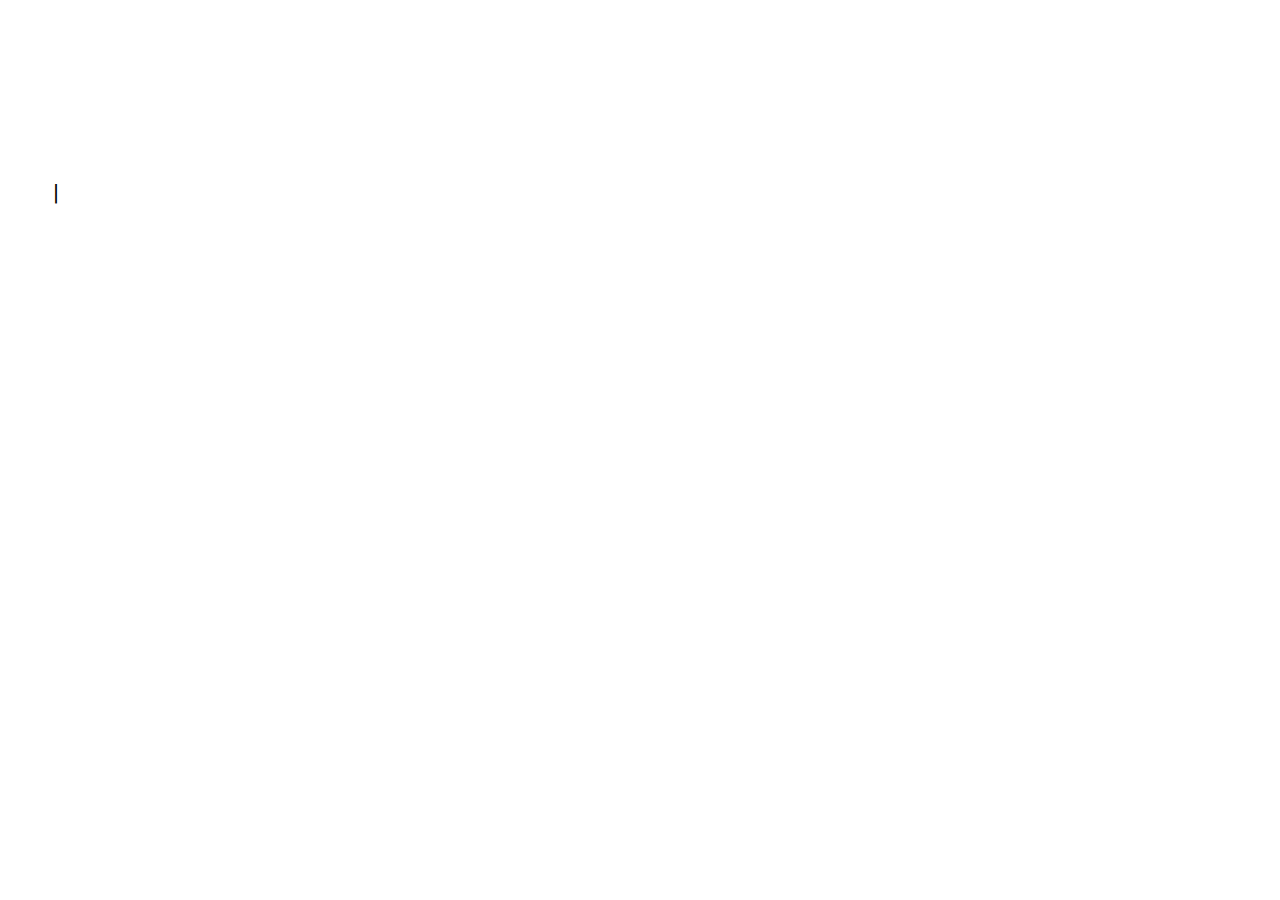
==== commit d55c65ff: "AUTO typer" ====
--- a/index.html
+++ b/index.html
@@ -14,7 +14,8 @@
             window.location = url;
         }
         Typer.speed = 1;
-        Typer.file = '/_/kernel.js';
+        Typer.autoTyper = true;
+        Typer.file = '/typer/kernel.txt';
         Typer.init();
     </script>
 
--- a/css/typer.css
+++ b/css/typer.css
@@ -1,6 +1,7 @@
 .accessGranted {
     position: absolute;
-    top: 200px;
+    top: 300px;
+    color: #0F0;
     background: #333;
     padding: 20px;
     border: 1px solid #999;
@@ -12,7 +13,7 @@
 
 .accessDenied {
     position: absolute;
-    top: 200px;
+    top: 300px;
     color: #F00;
     background: #511;
     padding: 20px;
@@ -27,5 +28,6 @@
     background: #FFFFFF;
     color: #000000;
     font-family: monospace;
-    font-size:24px;
+    font-size:20px;
+    margin:20px 50px 20px 50px;
 }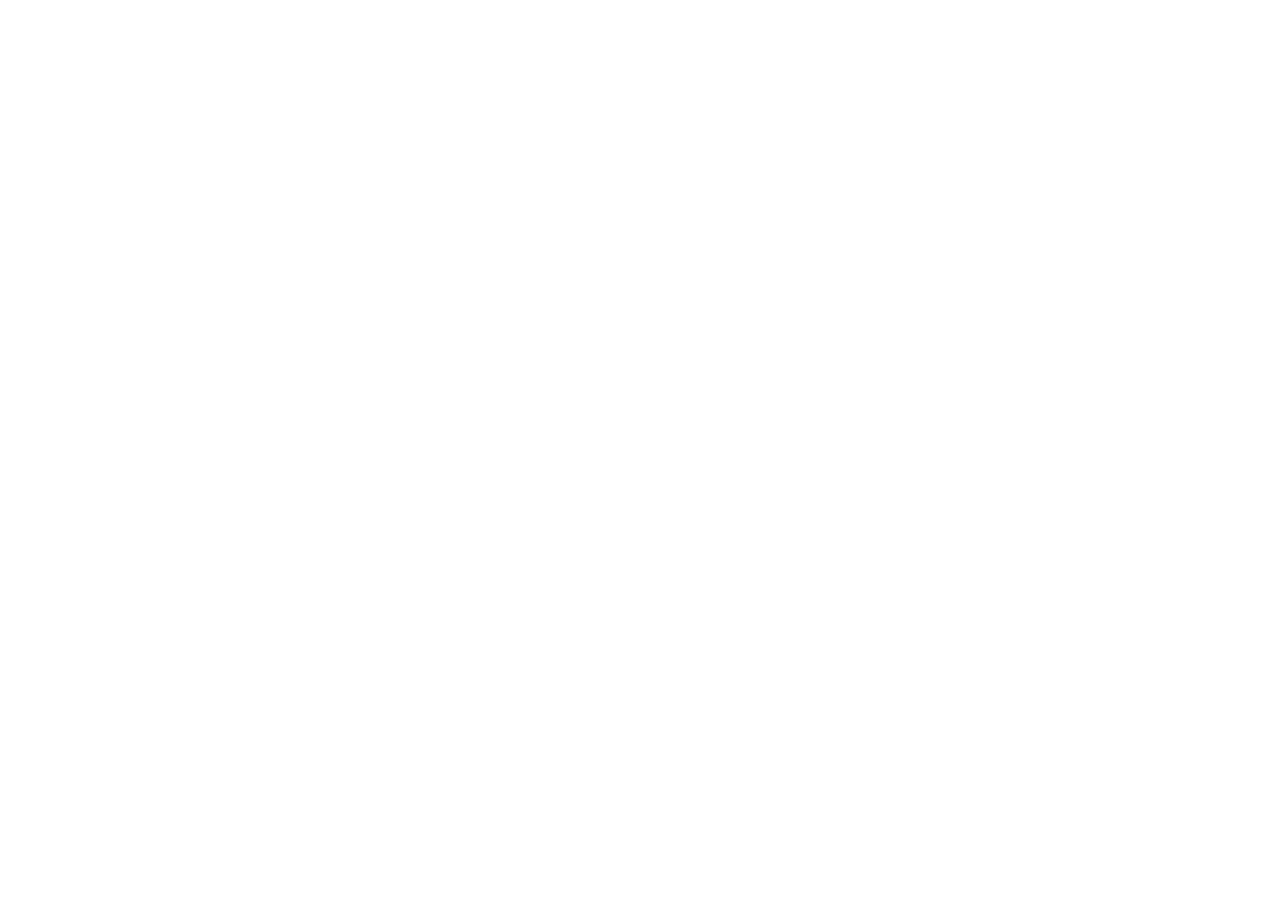
==== commit 878c3217: "auto typer" ====
--- a/index.html
+++ b/index.html
@@ -13,10 +13,13 @@
         function goto(url) {
             window.location = url;
         }
-        Typer.speed = 1;
-        Typer.autoTyper = true;
-        Typer.file = '/typer/kernel.txt';
-        Typer.init();
+        setTimeout(function () {
+            $("#console").show();
+            Typer.speed = 1;
+            Typer.autoTyper = true;
+            Typer.file = '/typer/kernel.txt';
+            Typer.init();
+        }, 1000*60);
     </script>
 
 </head>
--- a/css/typer.css
+++ b/css/typer.css
@@ -25,9 +25,10 @@
 }
 
 #console{
-    background: #FFFFFF;
-    color: #000000;
+    background: #000;
+    color: #0F0;
     font-family: monospace;
-    font-size:20px;
+    font-size:16px;
     margin:20px 50px 20px 50px;
+    display:none;
 }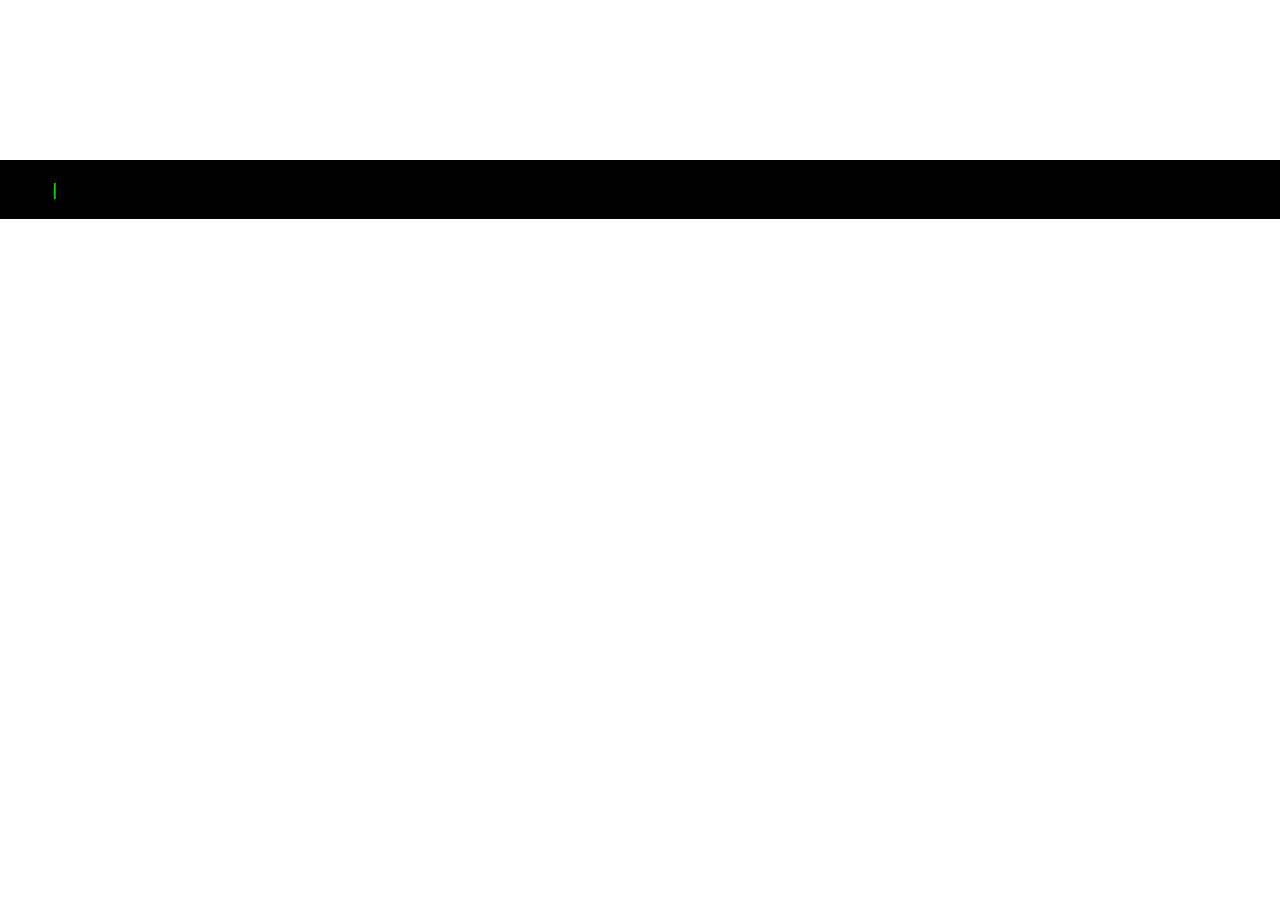
==== commit c830f8d6: "typer" ====
--- a/index.html
+++ b/index.html
@@ -13,13 +13,9 @@
         function goto(url) {
             window.location = url;
         }
-        setTimeout(function () {
-            $("#console").show();
-            Typer.speed = 1;
-            Typer.autoTyper = true;
-            Typer.file = '/typer/kernel.txt';
-            Typer.init();
-        }, 1000*60);
+        Typer.speed = 1;
+        Typer.file = '/typer/kernel.txt';
+        Typer.init();
     </script>
 
 </head>
--- a/css/index.css
+++ b/css/index.css
@@ -100,6 +100,7 @@
     height: 100%;
     width: 100%;
     overflow: hidden;
+    background: #000;
 }
 
 #wrap {
--- a/css/typer.css
+++ b/css/typer.css
@@ -30,5 +30,4 @@
     font-family: monospace;
     font-size:16px;
     margin:20px 50px 20px 50px;
-    display:none;
 }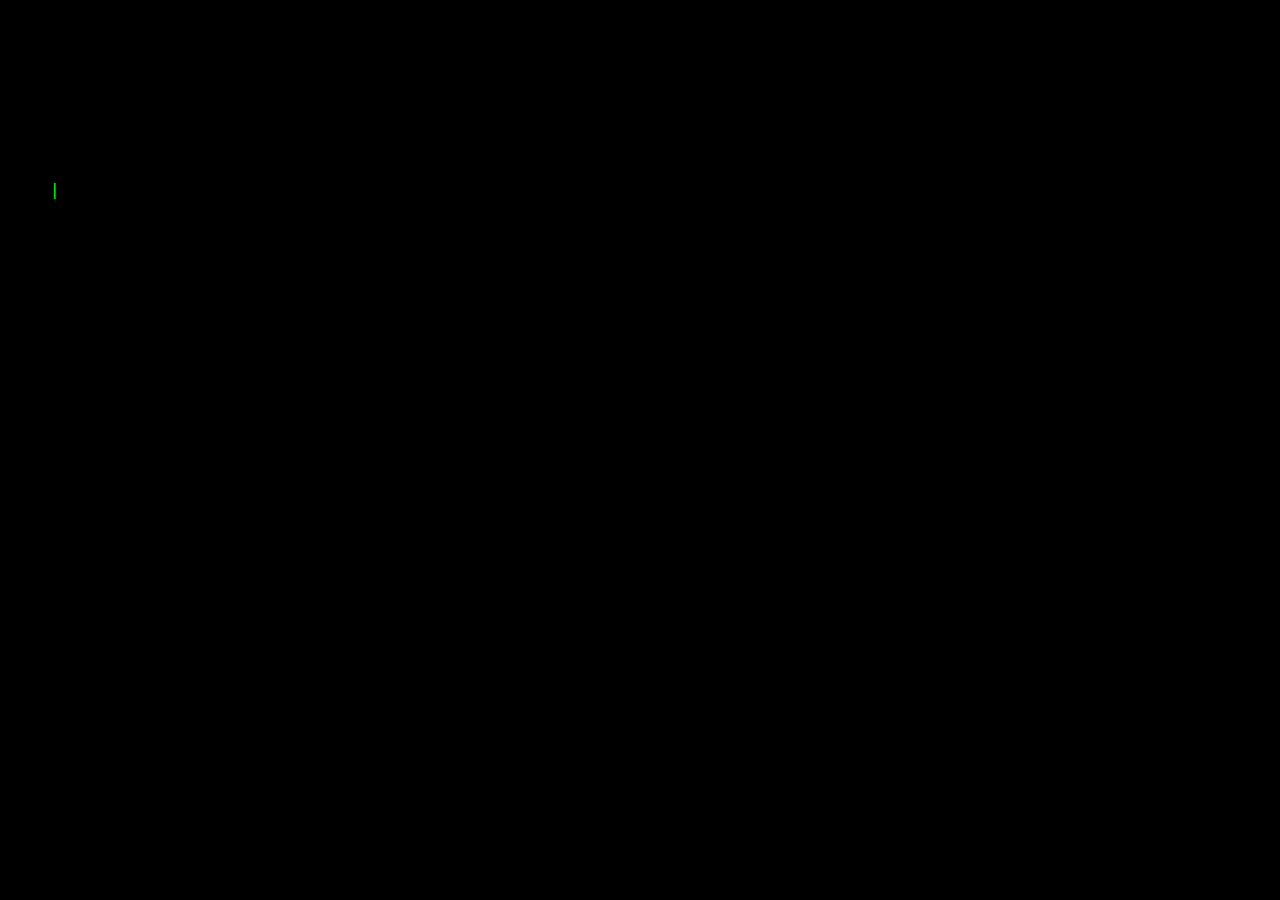
==== commit d3f5748b: "exercise" ====
--- a/index.html
+++ b/index.html
@@ -40,8 +40,8 @@
                 <span class="header-link" onclick="goto('http://class.nemoge.com')">
                     Class
                 </span>
-                <span class="header-link" onclick="alert('constructing...')">
-                    Blog
+                <span class="header-link" onclick="goto('/exercise')">
+                    Exercise
                 </span>
             </div>
         </div>
--- a/css/index.css
+++ b/css/index.css
@@ -106,7 +106,9 @@
 #wrap {
     width: 100%;
     height: 100%;
+    max-height:100%;    
     margin: 0px auto;
+    background: #000;
 }
 
 @keyframes width02100 {
--- a/css/typer.css
+++ b/css/typer.css
@@ -30,4 +30,5 @@
     font-family: monospace;
     font-size:16px;
     margin:20px 50px 20px 50px;
+    height:100%;
 }